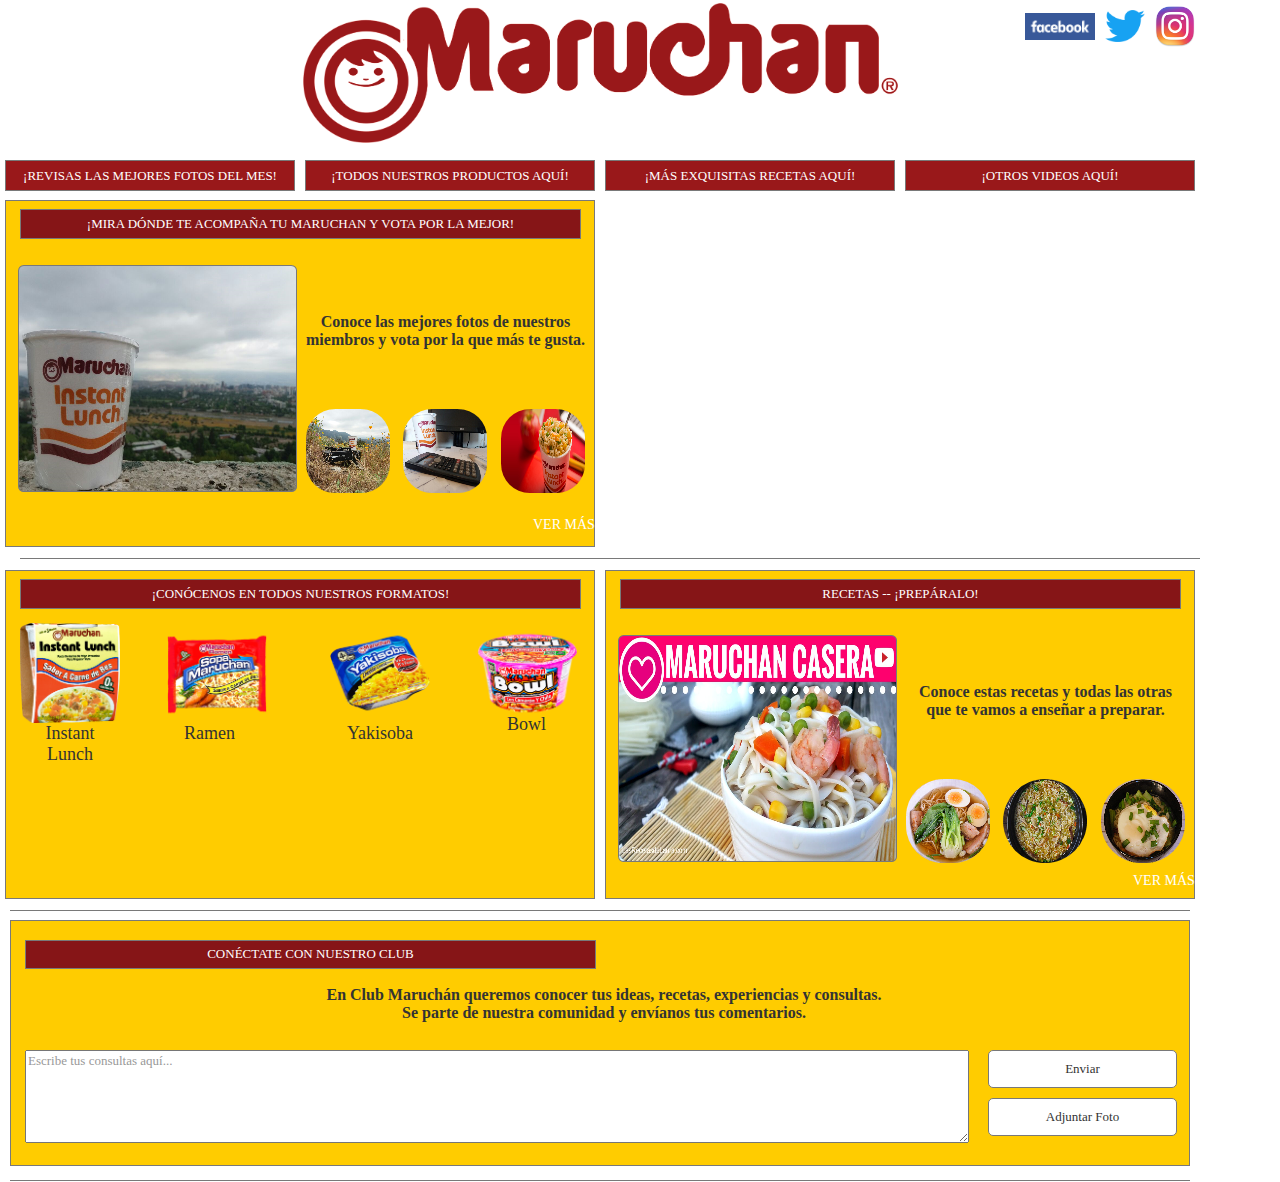
==== index.html @ 2f44f9a1 "holy grail layout skeleton" ====
﻿<!DOCTYPE html>
<html>
  <head>
    <title>Index</title>
    <meta http-equiv="X-UA-Compatible" content="IE=edge"/>
    <meta http-equiv="content-type" content="text/html; charset=utf-8"/>
    <meta name="apple-mobile-web-app-capable" content="yes"/>
    <link href="resources/css/jquery-ui-themes.css" type="text/css" rel="stylesheet"/>
    <link href="resources/css/axure_rp_page.css" type="text/css" rel="stylesheet"/>
    <link href="data/styles.css" type="text/css" rel="stylesheet"/>
    <link href="files/index/styles.css" type="text/css" rel="stylesheet"/>
    <script src="resources/scripts/jquery-1.7.1.min.js"></script>
    <script src="resources/scripts/jquery-ui-1.8.10.custom.min.js"></script>
    <script src="resources/scripts/prototypePre.js"></script>
    <script src="data/document.js"></script>
    <script src="resources/scripts/prototypePost.js"></script>
    <script src="files/index/data.js"></script>
    <script type="text/javascript">
      $axure.utils.getTransparentGifPath = function() { return 'resources/images/transparent.gif'; };
      $axure.utils.getOtherPath = function() { return 'resources/Other.html'; };
      $axure.utils.getReloadPath = function() { return 'resources/reload.html'; };
    </script>
	
	<!-- Global site tag (gtag.js) - Google Analytics -->
<scriptasync src="https://www.googletagmanager.com/gtag/js?id=UA-109247561-1"></script>
<script>
window.dataLayer = window.dataLayer || [];
functiongtag(){dataLayer.push(arguments);}
gtag('js', new Date());

gtag('config', 'UA-109247561-1');
</script>

	</head>
  <body>
    <div id="base" class="">
      <div class="container">
        <!-- Unnamed (Horizontal Line) -->
        <div id="u0" class="ax_default line">
          <img id="u0_img" class="img " src="images/index/u0.png"/>
        </div>

        <!-- Contacto (Group) -->
        <div id="u1" class="ax_default" data-label="Contacto" data-left="10" data-top="920" data-width="1180" data-height="246">

          <!-- Unnamed (Rectangle) -->
          <div id="u2" class="ax_default box_1">
            <div id="u2_div" class=""></div>
          </div>

          <!-- Texto post-venta (Rectangle) -->
          <div id="u3" class="ax_default paragraph" data-label="Texto post-venta">
            <div id="u3_div" class=""></div>
            <div id="u3_text" class="text ">
              <p><span>En Club Maruchán queremos conocer tus ideas, recetas, experiencias y consultas. </span></p><p><span>Se parte de nuestra comunidad y envíanos tus comentarios.</span></p>
            </div>
          </div>

          <!-- Unnamed (Text Area) -->
          <div id="u4" class="ax_default text_area">
            <textarea id="u4_input"></textarea>
          </div>

          <!-- Botón Enviar (Rectangle) -->
          <div id="u5" class="ax_default button" data-label="Botón Enviar">
            <div id="u5_div" class=""></div>
            <div id="u5_text" class="text ">
              <p><span>Enviar</span></p>
            </div>
          </div>

          <!-- título receta principal (Rectangle) -->
          <div id="u6" class="ax_default box_1" data-label="título receta principal">
            <div id="u6_div" class=""></div>
            <div id="u6_text" class="text ">
              <p><span>CONÉCTATE CON NUESTRO CLUB</span></p>
            </div>
          </div>

          <!-- Botón Enviar (Rectangle) -->
          <div id="u7" class="ax_default button" data-label="Botón Enviar">
            <div id="u7_div" class=""></div>
            <div id="u7_text" class="text ">
              <p><span>Adjuntar Foto</span></p>
            </div>
          </div>
        </div>

        <!-- Unnamed (Horizontal Line) -->
        <div id="u8" class="ax_default line">
          <img id="u8_img" class="img " src="images/index/u0.png"/>
        </div>

        <!-- Recetas (Group) -->
        <div id="u9" class="ax_default" data-label="Recetas" data-left="605" data-top="570" data-width="590" data-height="329">

          <!-- Cuadro grande receta principal (Rectangle) -->
          <div id="u10" class="ax_default box_1" data-label="Cuadro grande receta principal">
            <div id="u10_div" class=""></div>
          </div>

          <!-- título receta principal (Rectangle) -->
          <div id="u11" class="ax_default box_1" data-label="título receta principal">
            <div id="u11_div" class=""></div>
            <div id="u11_text" class="text ">
              <p><span>RECETAS -- ¡PREPÁRALO!</span></p>
            </div>
          </div>

          <!-- Imagen receta principal (Image) -->
          <div id="u12" class="ax_default button" data-label="Imagen receta principal">
            <img id="u12_img" class="img " src="images/index/imagen_receta_principal_u12.png"/>
          </div>

          <!-- Texto descripción receta (Rectangle) -->
          <div id="u13" class="ax_default paragraph" data-label="Texto descripción receta">
            <div id="u13_div" class=""></div>
            <div id="u13_text" class="text ">
              <p><span>Conoce estas recetas y todas las otras que te vamos a enseñar a preparar.</span></p>
            </div>
          </div>

          <!-- Imagen receta a (Image) -->
          <div id="u14" class="ax_default image" data-label="Imagen receta a">
            <img id="u14_img" class="img " src="images/index/imagen_receta_a_u14.png"/>
          </div>

          <!-- Imagen receta b (Image) -->
          <div id="u15" class="ax_default image" data-label="Imagen receta b">
            <img id="u15_img" class="img " src="images/index/imagen_receta_b_u15.png"/>
          </div>

          <!-- Imagen receta c (Image) -->
          <div id="u16" class="ax_default image" data-label="Imagen receta c">
            <img id="u16_img" class="img " src="images/index/imagen_receta_c_u16.png"/>
          </div>

          <!-- Imagen receta principal (Image) -->
          <div id="u17" class="ax_default button ax_default_hidden" data-label="Imagen receta principal" style="display:none; visibility: hidden">
            <img id="u17_img" class="img " src="images/index/imagen_receta_principal_u17.png"/>
          </div>

          <!-- Imagen receta principal (Image) -->
          <div id="u18" class="ax_default button ax_default_hidden" data-label="Imagen receta principal" style="display:none; visibility: hidden">
            <img id="u18_img" class="img " src="images/index/imagen_receta_principal_u18.png"/>
          </div>

          <!-- Imagen receta principal (Image) -->
          <div id="u19" class="ax_default button ax_default_hidden" data-label="Imagen receta principal" style="display:none; visibility: hidden">
            <img id="u19_img" class="img " src="images/index/imagen_receta_principal_u19.png"/>
          </div>
        </div>

        <!-- Productos (Group) -->
        <div id="u20" class="ax_default" data-label="Productos" data-left="5" data-top="570" data-width="590" data-height="329">

          <!-- Unnamed (Rectangle) -->
          <div id="u21" class="ax_default box_1">
            <div id="u21_div" class=""></div>
          </div>

          <!-- Título productos (Rectangle) -->
          <div id="u22" class="ax_default box_1" data-label="Título productos">
            <div id="u22_div" class=""></div>
            <div id="u22_text" class="text ">
              <p><span>¡CONÓCENOS EN TODOS NUESTROS FORMATOS!</span></p>
            </div>
          </div>

          <!-- Grupo bowl (Group) -->
          <div id="u23" class="ax_default" data-label="Grupo bowl" data-left="477" data-top="623" data-width="100" data-height="117">

            <!-- Descripción bowl (Rectangle) -->
            <div id="u24" class="ax_default paragraph ax_default_hidden" data-label="Descripción bowl" style="display:none; visibility: hidden">
              <div id="u24_div" class=""></div>
              <div id="u24_text" class="text ">
                <p><span>Pasta rápida &quot;Bowl&quot;, delicioso, rápido y fácil de preparar; agrega agua caliente o en microondas, ¡sólo 3 minutos y listo! Disfruta de sus dos sabores: Pollo y Camarón Picante.</span></p>
              </div>
            </div>

            <!-- Unnamed (Dynamic Panel) -->
            <div id="u25" class="ax_default">
              <div id="u25_state0" class="panel_state" data-label="Show Bowl &amp; Hide Others" style="">
                <div id="u25_state0_content" class="panel_state_content">

                  <!-- Icono Bowl (Group) -->
                  <div id="u26" class="ax_default" data-label="Icono Bowl" data-left="0" data-top="0" data-width="100" data-height="117">

                    <!-- Producto bowl (Image) -->
                    <div id="u27" class="ax_default image" data-label="Producto bowl">
                      <img id="u27_img" class="img " src="images/index/producto_bowl_u27.png"/>
                    </div>

                    <!-- label bowl (Rectangle) -->
                    <div id="u28" class="ax_default label" data-label="label bowl">
                      <div id="u28_div" class=""></div>
                      <div id="u28_text" class="text ">
                        <p><span>Bowl</span></p>
                      </div>
                    </div>
                  </div>
                </div>
              </div>
            </div>
          </div>

          <!-- Grupo yaki (Group) -->
          <div id="u29" class="ax_default" data-label="Grupo yaki" data-left="330" data-top="623" data-width="100" data-height="126">

            <!-- Descripción yaki (Rectangle) -->
            <div id="u30" class="ax_default paragraph ax_default_hidden" data-label="Descripción yaki" style="display:none; visibility: hidden">
              <div id="u30_div" class=""></div>
              <div id="u30_text" class="text ">
                <p><span>Pasta rápida “Yakisoba”, se prepara de forma muy fácil y rápida agregando agua directamente a la bandeja y poniéndola en el microondas por 4 minutos tendrás un delicioso almuerzo, cena o snack, para disfrutar en la oficina, en la casa, o en cualquier otro lugar.</span></p>
              </div>
            </div>

            <!-- Unnamed (Dynamic Panel) -->
            <div id="u31" class="ax_default">
              <div id="u31_state0" class="panel_state" data-label="Show Yaki &amp; Hide others" style="">
                <div id="u31_state0_content" class="panel_state_content">

                  <!-- Icono Yaki (Group) -->
                  <div id="u32" class="ax_default" data-label="Icono Yaki" data-left="0" data-top="0" data-width="100" data-height="126">

                    <!-- Producto yakisoka (Image) -->
                    <div id="u33" class="ax_default image" data-label="Producto yakisoka">
                      <img id="u33_img" class="img " src="images/index/producto_yakisoka_u33.png"/>
                    </div>

                    <!-- label yakisoka (Rectangle) -->
                    <div id="u34" class="ax_default label" data-label="label yakisoka">
                      <div id="u34_div" class=""></div>
                      <div id="u34_text" class="text ">
                        <p><span>Yakisoba</span></p>
                      </div>
                    </div>
                  </div>
                </div>
              </div>
            </div>
          </div>

          <!-- Grupo ramen (Group) -->
          <div id="u35" class="ax_default" data-label="Grupo ramen" data-left="167" data-top="623" data-width="100" data-height="126">

            <!-- Descripción ramen (Rectangle) -->
            <div id="u36" class="ax_default paragraph ax_default_hidden" data-label="Descripción ramen" style="display:none; visibility: hidden">
              <div id="u36_div" class=""></div>
              <div id="u36_text" class="text ">
                <p><span>Pasta rápida “Ramen Noodles”, se prepara en forma muy fácil y rápida. Primero, se hierven dos tazas de agua en una olla. Se agrega la pasta y se cocina a fuego lento por 3 minutos, revolviendo ocasionalmente. Se retira la olla del fuego, y se agrega el aderezo mientras se revuelve.</span></p>
              </div>
            </div>

            <!-- Unnamed (Dynamic Panel) -->
            <div id="u37" class="ax_default">
              <div id="u37_state0" class="panel_state" data-label="Show Ramen &amp; hide others" style="">
                <div id="u37_state0_content" class="panel_state_content">

                  <!-- Icono Ramen (Group) -->
                  <div id="u38" class="ax_default" data-label="Icono Ramen" data-left="0" data-top="0" data-width="100" data-height="126">

                    <!-- Producto ramen (Image) -->
                    <div id="u39" class="ax_default image" data-label="Producto ramen">
                      <img id="u39_img" class="img " src="images/index/producto_ramen_u39.png"/>
                    </div>

                    <!-- Label ramen (Rectangle) -->
                    <div id="u40" class="ax_default label" data-label="Label ramen">
                      <div id="u40_div" class=""></div>
                      <div id="u40_text" class="text ">
                        <p><span>Ramen</span></p>
                      </div>
                    </div>
                  </div>
                </div>
              </div>
            </div>
          </div>

          <!-- Grupo insta (Group) -->
          <div id="u41" class="ax_default" data-label="Grupo insta" data-left="20" data-top="623" data-width="100" data-height="152">

            <!-- Descripción instalunch (Rectangle) -->
            <div id="u42" class="ax_default paragraph ax_default_hidden" data-label="Descripción instalunch" style="display:none; visibility: hidden">
              <div id="u42_div" class=""></div>
              <div id="u42_text" class="text ">
                <p><span>Pasta rápida &quot;Instant Lunch&quot;, se prepara en forma muy fácil y rápida agregando una taza de agua hirviendo directamente al vaso (pote), luego de 3 minutos tienes listo un delicioso almuerzo, cena o snack, que puedes disfrutar en la oficina, en la casa, en paseos, camping o en cualquier otra ocasión.</span></p>
              </div>
            </div>

            <!-- Unnamed (Dynamic Panel) -->
            <div id="u43" class="ax_default">
              <div id="u43_state0" class="panel_state" data-label="Show Insta &amp; hide others" style="">
                <div id="u43_state0_content" class="panel_state_content">

                  <!-- Icono Insta (Group) -->
                  <div id="u44" class="ax_default" data-label="Icono Insta" data-left="0" data-top="0" data-width="100" data-height="152">

                    <!-- Producto Instalunch (Image) -->
                    <div id="u45" class="ax_default image" data-label="Producto Instalunch">
                      <img id="u45_img" class="img " src="images/index/producto_instalunch_u45.png"/>
                    </div>

                    <!-- Label instalunch (Rectangle) -->
                    <div id="u46" class="ax_default label" data-label="Label instalunch">
                      <div id="u46_div" class=""></div>
                      <div id="u46_text" class="text ">
                        <p><span>Instant </span></p><p><span>Lunch</span></p>
                      </div>
                    </div>
                  </div>
                </div>
              </div>
            </div>
          </div>
        </div>

        <!-- Unnamed (Horizontal Line) -->
        <div id="u47" class="ax_default line">
          <img id="u47_img" class="img " src="images/index/u0.png"/>
        </div>

        <!-- Video (Group) -->
        <div id="u48" class="ax_default" data-label="Video" data-left="605" data-top="200" data-width="590" data-height="347">

          <!-- Video Youtube (Inline Frame) -->
          <div id="u49" class="ax_default" data-label="Video Youtube">
            <iframe id="u49_input" data-label="Video Youtube" scrolling="no" frameborder="0" webkitallowfullscreen mozallowfullscreen allowfullscreen></iframe>
          </div>
        </div>

        <!-- Superior (Group) -->
        <div id="u50" class="ax_default" data-label="Superior" data-left="5" data-top="0" data-width="1190" data-height="191">

          <!-- título receta principal (Rectangle) -->
          <div id="u51" class="ax_default box_1" data-label="título receta principal">
            <div id="u51_div" class=""></div>
            <div id="u51_text" class="text ">
              <p><span>¡MÁS EXQUISITAS RECETAS AQUÍ!</span></p>
            </div>
          </div>

          <!-- título receta principal (Rectangle) -->
          <div id="u52" class="ax_default box_1" data-label="título receta principal">
            <div id="u52_div" class=""></div>
            <div id="u52_text" class="text ">
              <p><span>¡TODOS NUESTROS PRODUCTOS AQUÍ!</span></p>
            </div>
          </div>

          <!-- título receta principal (Rectangle) -->
          <div id="u53" class="ax_default box_1" data-label="título receta principal">
            <div id="u53_div" class=""></div>
            <div id="u53_text" class="text ">
              <p><span>¡OTROS VIDEOS AQUÍ!</span></p>
            </div>
          </div>

          <!-- título receta principal (Rectangle) -->
          <div id="u54" class="ax_default box_1" data-label="título receta principal">
            <div id="u54_div" class=""></div>
            <div id="u54_text" class="text ">
              <p><span>¡REVISAS LAS MEJORES FOTOS DEL MES!</span></p>
            </div>
          </div>

          <!-- Imagen de la Marca (Image) -->
          <div id="u55" class="ax_default image" data-label="Imagen de la Marca">
            <img id="u55_img" class="img " src="images/index/imagen_de_la_marca_u55.png"/>
          </div>

          <!-- Contacto RS (Group) -->
          <div id="u56" class="ax_default" data-label="Contacto RS" data-left="1025" data-top="6" data-width="170" data-height="41">

            <!-- Unnamed (Image) -->
            <div id="u57" class="ax_default image">
              <img id="u57_img" class="img " src="images/index/u57.png"/>
            </div>

            <!-- Unnamed (Image) -->
            <div id="u58" class="ax_default image">
              <img id="u58_img" class="img " src="images/index/u58.png"/>
            </div>

            <!-- Unnamed (Image) -->
            <div id="u59" class="ax_default image">
              <img id="u59_img" class="img " src="images/index/u59.png"/>
            </div>
          </div>
        </div>

        <!-- Vota (Group) -->
        <div id="u60" class="ax_default" data-label="Vota" data-left="5" data-top="200" data-width="1180" data-height="694">

          <!-- Cuadro grande receta principal (Rectangle) -->
          <div id="u61" class="ax_default box_1" data-label="Cuadro grande receta principal">
            <div id="u61_div" class=""></div>
          </div>

          <!-- título receta principal (Rectangle) -->
          <div id="u62" class="ax_default box_1" data-label="título receta principal">
            <div id="u62_div" class=""></div>
            <div id="u62_text" class="text ">
              <p><span>¡MIRA DÓNDE TE ACOMPAÑA TU MARUCHAN Y VOTA POR LA MEJOR!</span></p>
            </div>
          </div>

          <!-- Imagen receta principal (Image) -->
          <div id="u63" class="ax_default button" data-label="Imagen receta principal">
            <img id="u63_img" class="img " src="images/index/imagen_receta_principal_u63.png"/>
          </div>

          <!-- Texto descripción receta (Rectangle) -->
          <div id="u64" class="ax_default paragraph" data-label="Texto descripción receta">
            <div id="u64_div" class=""></div>
            <div id="u64_text" class="text ">
              <p><span>Conoce las mejores fotos de nuestros miembros y vota por la que más te gusta.</span></p>
            </div>
          </div>

          <!-- Imagen receta a (Image) -->
          <div id="u65" class="ax_default image" data-label="Imagen receta a">
            <img id="u65_img" class="img " src="images/index/imagen_receta_a_u65.png"/>
          </div>

          <!-- Imagen receta b (Image) -->
          <div id="u66" class="ax_default image" data-label="Imagen receta b">
            <img id="u66_img" class="img " src="images/index/imagen_receta_b_u66.png"/>
          </div>

          <!-- Imagen receta c (Image) -->
          <div id="u67" class="ax_default image" data-label="Imagen receta c">
            <img id="u67_img" class="img " src="images/index/imagen_receta_c_u67.png"/>
          </div>

          <!-- Unnamed (Rectangle) -->
          <div id="u68" class="ax_default label">
            <div id="u68_div" class=""></div>
            <div id="u68_text" class="text ">
              <p><span>VER MÁS</span></p>
            </div>
          </div>

          <!-- Unnamed (Rectangle) -->
          <div id="u69" class="ax_default label">
            <div id="u69_div" class=""></div>
            <div id="u69_text" class="text ">
              <p><span>VER MÁS</span></p>
            </div>
          </div>

          <!-- Imagen receta principal (Image) -->
          <div id="u70" class="ax_default button ax_default_hidden" data-label="Imagen receta principal" style="display:none; visibility: hidden">
            <img id="u70_img" class="img " src="images/index/imagen_receta_principal_u70.png"/>
          </div>

          <!-- Imagen receta principal (Image) -->
          <div id="u71" class="ax_default button ax_default_hidden" data-label="Imagen receta principal" style="display:none; visibility: hidden">
            <img id="u71_img" class="img " src="images/index/imagen_receta_principal_u71.png"/>
          </div>

          <!-- Imagen receta principal (Image) -->
          <div id="u72" class="ax_default button ax_default_hidden" data-label="Imagen receta principal" style="display:none; visibility: hidden">
            <img id="u72_img" class="img " src="images/index/imagen_receta_principal_u72.png"/>
          </div>
        </div>
      </div>
    </div>
  </body>
</html>
---- resources/css/axure_rp_page.css ----
﻿/* so the window resize fires within a frame in IE7 */
html, body {
    height: 100%;
}

a {
    color: inherit;
}

p {
    margin: 0px;
    text-rendering: optimizeLegibility;
    font-feature-settings: "kern" 1;
    -webkit-font-feature-settings: "kern";
    -moz-font-feature-settings: "kern";
    -moz-font-feature-settings: "kern=1";
    font-kerning: normal;
}

iframe {
    background: #FFFFFF;
}

/* to match IE with C, FF */
input {
    padding: 1px 0px 1px 0px;
    box-sizing: border-box;
    -moz-box-sizing: border-box;
}

textarea {
    margin: 0px;
    box-sizing: border-box;
    -moz-box-sizing: border-box;
}

div.intcases {
    font-family: arial; 
    font-size: 12px;
    text-align:left; 
    border:1px solid #AAA; 
    background:#FFF none repeat scroll 0% 0%; 
    z-index:9999; 
    visibility:hidden; 
    position:absolute;
    padding: 0px;
    border-radius: 3px;
    white-space: nowrap;
}

div.intcaselink {
    cursor: pointer;
    padding: 3px 8px 3px 8px;
    margin: 5px;
    background:#EEE none repeat scroll 0% 0%; 
    border:1px solid #AAA;
    border-radius: 3px;
}

div.refpageimage {
    position: absolute;
    left: 0px;
    top: 0px;
    font-size: 0px;
    width: 16px;
    height: 16px;
    cursor: pointer;
    background-image: url(images/newwindow.gif);
    background-repeat: no-repeat;
}

div.annnoteimage {
    position: absolute;
    left: 0px;
    top: 0px;
    font-size: 0px;
    /*width: 16px;
    height: 12px;*/
    cursor: help;
    /*background-image: url(images/note.gif);*/
    /*background-repeat: no-repeat;*/
    width: 13px;
    height: 12px;
    padding-top: 1px;
    text-align: center;
    background-color: #138CDD;
    -moz-box-shadow: 1px 1px 3px #aaa;
    -webkit-box-shadow: 1px 1px 3px #aaa;
    box-shadow: 1px 1px 3px #aaa;
}

div.annnoteline {
    display: inline-block;
    width: 9px;
    height: 1px;
    border-bottom: 1px solid white;
    margin-top: 1px;
}

div.annnotelabel {
    position: absolute;
    left: 0px;
    top: 0px;
    font-family: Helvetica,Arial;
    font-size: 10px;
    /*border: 1px solid rgb(166,221,242);*/
    cursor: help;
    /*background:rgb(0,157,217) none repeat scroll 0% 0%;*/ 
    padding: 1px 3px 1px 3px;
    white-space: nowrap;
    color: white;
    
    background-color: #138CDD;
    -moz-box-shadow: 1px 1px 3px #aaa;
    -webkit-box-shadow: 1px 1px 3px #aaa;
    box-shadow: 1px 1px 3px #aaa;
}

.annotation {
    font-size: 12px;
    padding-left: 2px;
    margin-bottom: 5px;
}

.annotationName {
    /*font-size: 13px;
    font-weight: bold;
    margin-bottom: 3px;
    white-space: nowrap;*/

    font-family: 'Trebuchet MS';
    font-size: 14px;
    font-weight: bold;
    margin-bottom: 5px;
    white-space: nowrap;
}

.annotationValue {
    font-family: Arial, Helvetica, Sans-Serif;
    font-size: 12px;
    color: #4a4a4a;
    line-height: 21px;
    margin-bottom: 20px;
}

.noteLink {
    text-decoration: inherit;
    color: inherit;
}

.noteLink:hover {
    background-color: white;
}

/* this is a fix for the issue where dialogs jump around and takes the text-align from the body */
.dialogFix {
    position:absolute;
    text-align:left;
    border: 1px solid #8f949a;
}


@keyframes pulsate {
  from {
    box-shadow: 0 0 10px #15d6ba;
  }
  to {
    box-shadow: 0 0 20px #15d6ba;
  }
}

@-webkit-keyframes pulsate {
  from {
    -webkit-box-shadow: 0 0 10px #15d6ba;
    box-shadow: 0 0 10px #15d6ba;
  }
  to {
    -webkit-box-shadow: 0 0 20px #15d6ba;
    box-shadow: 0 0 20px #15d6ba;
  }
}
 
@-moz-keyframes pulsate {
  from {
    -moz-box-shadow: 0 0 10px #15d6ba;
    box-shadow: 0 0 10px #15d6ba;
  }
  to {
    -moz-box-shadow: 0 0 20px #15d6ba;
    box-shadow: 0 0 20px #15d6ba;
  }
}

.legacyPulsateBorder {
    /*border: 5px solid #15d6ba;
    margin: -5px;*/
    -moz-box-shadow: 0 0 10px 3px #15d6ba;
    box-shadow: 0 0 10px 3px #15d6ba;
}

.pulsateBorder {
  animation-name: pulsate;
  animation-timing-function: ease-in-out;
  animation-duration: 0.9s;
  animation-iteration-count: infinite;
  animation-direction: alternate;
  
  -webkit-animation-name: pulsate;
  -webkit-animation-timing-function: ease-in-out;
  -webkit-animation-duration: 0.9s;
  -webkit-animation-iteration-count: infinite;
  -webkit-animation-direction: alternate;

  -moz-animation-name: pulsate;
  -moz-animation-timing-function: ease-in-out;
  -moz-animation-duration: 0.9s;
  -moz-animation-iteration-count: infinite;
  -moz-animation-direction: alternate;
}

.ax_default_hidden, .ax_default_unplaced{
    display: none;
    visibility: hidden;
}

.widgetNoteSelected {
    -moz-box-shadow: 0 0 10px 3px #138CDD;
    box-shadow: 0 0 10px 3px #138CDD;
    /*-moz-box-shadow: 0 0 20px #3915d6;
    box-shadow: 0 0 20px #3915d6;*/
    /*border: 3px solid #3915d6;*/
    /*margin: -3px;*/
}


.singleImg {
    display: none;
    visibility: hidden;
}
---- data/styles.css ----
﻿.ax_default {
  font-family:'Arial Normal', 'Arial';
  font-weight:400;
  font-style:normal;
  font-size:13px;
  color:#333333;
  text-align:center;
  line-height:normal;
}
.box_1 {
}
.ellipse {
}
.shape {
}
.image {
}
.placeholder {
}
.button {
}
.link_button {
  color:#169BD5;
}
.heading_1 {
  font-family:'Arial Normal', 'Arial';
  font-weight:bold;
  font-style:normal;
  font-size:32px;
  text-align:left;
}
.heading_2 {
  font-family:'Arial Normal', 'Arial';
  font-weight:bold;
  font-style:normal;
  font-size:24px;
  text-align:left;
}
.heading_3 {
  font-family:'Arial Normal', 'Arial';
  font-weight:bold;
  font-style:normal;
  font-size:18px;
  text-align:left;
}
.heading_4 {
  font-family:'Arial Normal', 'Arial';
  font-weight:bold;
  font-style:normal;
  font-size:14px;
  text-align:left;
}
.heading_5 {
  font-family:'Arial Normal', 'Arial';
  font-weight:bold;
  font-style:normal;
  text-align:left;
}
.heading_6 {
  font-family:'Arial Normal', 'Arial';
  font-weight:bold;
  font-style:normal;
  font-size:10px;
  text-align:left;
}
.label {
  font-size:14px;
  text-align:left;
}
.paragraph {
  text-align:left;
}
.line {
}
.text_field {
  color:#000000;
  text-align:left;
}
.text_area {
  color:#000000;
  text-align:left;
}
.flow_shape {
}
.connector {
}
---- files/index/styles.css ----
﻿body {
  margin:0px;
  background-image:none;
  position:static;
  left:auto;
  width:1200px;
  margin-left:0;
  margin-right:0;
  text-align:left;
}
#base {
  position:absolute;
  z-index:0;
}
#u0_img {
  border-width:0px;
  position:absolute;
  left:0px;
  top:0px;
  width:1181px;
  height:2px;
}
#u0 {
  border-width:0px;
  position:absolute;
  left:10px;
  top:1180px;
  width:1180px;
  height:1px;
}
#u0_text {
  border-width:0px;
  position:absolute;
  left:0px;
  top:0px;
  width:0px;
  visibility:hidden;
  word-wrap:break-word;
}
#u1 {
  border-width:0px;
  position:absolute;
  left:0px;
  top:0px;
  width:0px;
  height:0px;
}
#u2_div {
  border-width:0px;
  position:absolute;
  left:0px;
  top:0px;
  width:1180px;
  height:246px;
  background:inherit;
  background-color:rgba(255, 204, 0, 1);
  box-sizing:border-box;
  border-width:1px;
  border-style:solid;
  border-color:rgba(121, 121, 121, 1);
  border-radius:0px;
  -moz-box-shadow:none;
  -webkit-box-shadow:none;
  box-shadow:none;
  font-family:'Verdana Normal', 'Verdana';
  font-weight:400;
  font-style:normal;
}
#u2 {
  border-width:0px;
  position:absolute;
  left:10px;
  top:920px;
  width:1180px;
  height:246px;
  font-family:'Verdana Normal', 'Verdana';
  font-weight:400;
  font-style:normal;
}
#u2_text {
  border-width:0px;
  position:absolute;
  left:0px;
  top:0px;
  width:0px;
  visibility:hidden;
  word-wrap:break-word;
}
#u3_div {
  border-width:0px;
  position:absolute;
  left:0px;
  top:0px;
  width:1158px;
  height:36px;
  background:inherit;
  background-color:rgba(255, 255, 255, 0);
  border:none;
  border-radius:0px;
  -moz-box-shadow:none;
  -webkit-box-shadow:none;
  box-shadow:none;
  font-family:'Verdana Negrita', 'Verdana Normal', 'Verdana';
  font-weight:700;
  font-style:normal;
  font-size:16px;
  text-align:center;
}
#u3 {
  border-width:0px;
  position:absolute;
  left:25px;
  top:986px;
  width:1158px;
  height:36px;
  font-family:'Verdana Negrita', 'Verdana Normal', 'Verdana';
  font-weight:700;
  font-style:normal;
  font-size:16px;
  text-align:center;
}
#u3_text {
  border-width:0px;
  position:absolute;
  left:0px;
  top:0px;
  width:1158px;
  word-wrap:break-word;
}
#u4 {
  border-width:0px;
  position:absolute;
  left:25px;
  top:1050px;
  width:944px;
  height:93px;
}
#u4_input {
  position:absolute;
  left:0px;
  top:0px;
  width:944px;
  height:93px;
  font-family:'Verdana Normal', 'Verdana';
  font-weight:400;
  font-style:normal;
  font-size:13px;
  text-decoration:none;
  color:#000000;
  text-align:left;
}
#u5_div {
  border-width:0px;
  position:absolute;
  left:0px;
  top:0px;
  width:189px;
  height:38px;
  background:inherit;
  background-color:rgba(255, 255, 255, 1);
  box-sizing:border-box;
  border-width:1px;
  border-style:solid;
  border-color:rgba(121, 121, 121, 1);
  border-radius:5px;
  -moz-box-shadow:none;
  -webkit-box-shadow:none;
  box-shadow:none;
  font-family:'Verdana Normal', 'Verdana';
  font-weight:400;
  font-style:normal;
}
#u5 {
  border-width:0px;
  position:absolute;
  left:988px;
  top:1050px;
  width:189px;
  height:38px;
  font-family:'Verdana Normal', 'Verdana';
  font-weight:400;
  font-style:normal;
}
#u5_text {
  border-width:0px;
  position:absolute;
  left:2px;
  top:11px;
  width:185px;
  word-wrap:break-word;
}
#u6_div {
  border-width:0px;
  position:absolute;
  left:0px;
  top:0px;
  width:571px;
  height:29px;
  background:inherit;
  background-color:rgba(134, 21, 23, 1);
  box-sizing:border-box;
  border-width:1px;
  border-style:solid;
  border-color:rgba(121, 121, 121, 1);
  border-radius:0px;
  -moz-box-shadow:none;
  -webkit-box-shadow:none;
  box-shadow:none;
  font-family:'Bauhaus 93 Normal', 'Bauhaus 93';
  font-weight:400;
  font-style:normal;
  color:#FFFFFF;
}
#u6 {
  border-width:0px;
  position:absolute;
  left:25px;
  top:940px;
  width:571px;
  height:29px;
  font-family:'Bauhaus 93 Normal', 'Bauhaus 93';
  font-weight:400;
  font-style:normal;
  color:#FFFFFF;
}
#u6_text {
  border-width:0px;
  position:absolute;
  left:2px;
  top:5px;
  width:567px;
  word-wrap:break-word;
}
#u7_div {
  border-width:0px;
  position:absolute;
  left:0px;
  top:0px;
  width:189px;
  height:38px;
  background:inherit;
  background-color:rgba(255, 255, 255, 1);
  box-sizing:border-box;
  border-width:1px;
  border-style:solid;
  border-color:rgba(121, 121, 121, 1);
  border-radius:5px;
  -moz-box-shadow:none;
  -webkit-box-shadow:none;
  box-shadow:none;
  font-family:'Verdana Normal', 'Verdana';
  font-weight:400;
  font-style:normal;
}
#u7 {
  border-width:0px;
  position:absolute;
  left:988px;
  top:1098px;
  width:189px;
  height:38px;
  font-family:'Verdana Normal', 'Verdana';
  font-weight:400;
  font-style:normal;
}
#u7_text {
  border-width:0px;
  position:absolute;
  left:2px;
  top:11px;
  width:185px;
  word-wrap:break-word;
}
#u8_img {
  border-width:0px;
  position:absolute;
  left:0px;
  top:0px;
  width:1181px;
  height:2px;
}
#u8 {
  border-width:0px;
  position:absolute;
  left:10px;
  top:910px;
  width:1180px;
  height:1px;
}
#u8_text {
  border-width:0px;
  position:absolute;
  left:0px;
  top:0px;
  width:0px;
  visibility:hidden;
  word-wrap:break-word;
}
#u9 {
  border-width:0px;
  position:absolute;
  left:0px;
  top:0px;
  width:0px;
  height:0px;
}
#u10_div {
  border-width:0px;
  position:absolute;
  left:0px;
  top:0px;
  width:590px;
  height:329px;
  background:inherit;
  background-color:rgba(255, 204, 0, 1);
  box-sizing:border-box;
  border-width:1px;
  border-style:solid;
  border-color:rgba(121, 121, 121, 1);
  border-radius:0px;
  -moz-box-shadow:none;
  -webkit-box-shadow:none;
  box-shadow:none;
  font-family:'Verdana Normal', 'Verdana';
  font-weight:400;
  font-style:normal;
}
#u10 {
  border-width:0px;
  position:absolute;
  left:605px;
  top:570px;
  width:590px;
  height:329px;
  font-family:'Verdana Normal', 'Verdana';
  font-weight:400;
  font-style:normal;
}
#u10_text {
  border-width:0px;
  position:absolute;
  left:0px;
  top:0px;
  width:0px;
  visibility:hidden;
  word-wrap:break-word;
}
#u11_div {
  border-width:0px;
  position:absolute;
  left:0px;
  top:0px;
  width:561px;
  height:30px;
  background:inherit;
  background-color:rgba(134, 21, 23, 1);
  box-sizing:border-box;
  border-width:1px;
  border-style:solid;
  border-color:rgba(121, 121, 121, 1);
  border-radius:0px;
  -moz-box-shadow:none;
  -webkit-box-shadow:none;
  box-shadow:none;
  font-family:'Bauhaus 93 Normal', 'Bauhaus 93';
  font-weight:400;
  font-style:normal;
  color:#FFFFFF;
}
#u11 {
  border-width:0px;
  position:absolute;
  left:620px;
  top:579px;
  width:561px;
  height:30px;
  font-family:'Bauhaus 93 Normal', 'Bauhaus 93';
  font-weight:400;
  font-style:normal;
  color:#FFFFFF;
}
#u11_text {
  border-width:0px;
  position:absolute;
  left:2px;
  top:6px;
  width:557px;
  word-wrap:break-word;
}
#u12_img {
  border-width:0px;
  position:absolute;
  left:0px;
  top:0px;
  width:279px;
  height:227px;
}
#u12 {
  border-width:0px;
  position:absolute;
  left:618px;
  top:635px;
  width:279px;
  height:227px;
  font-family:'Verdana Normal', 'Verdana';
  font-weight:400;
  font-style:normal;
}
#u12_text {
  border-width:0px;
  position:absolute;
  left:0px;
  top:0px;
  width:0px;
  visibility:hidden;
  word-wrap:break-word;
}
#u13_div {
  border-width:0px;
  position:absolute;
  left:0px;
  top:0px;
  width:279px;
  height:133px;
  background:inherit;
  background-color:rgba(255, 255, 255, 0);
  border:none;
  border-radius:0px;
  -moz-box-shadow:none;
  -webkit-box-shadow:none;
  box-shadow:none;
  font-family:'Verdana Negrita', 'Verdana Normal', 'Verdana';
  font-weight:700;
  font-style:normal;
  font-size:16px;
  text-align:center;
}
#u13 {
  border-width:0px;
  position:absolute;
  left:906px;
  top:635px;
  width:279px;
  height:133px;
  font-family:'Verdana Negrita', 'Verdana Normal', 'Verdana';
  font-weight:700;
  font-style:normal;
  font-size:16px;
  text-align:center;
}
#u13_text {
  border-width:0px;
  position:absolute;
  left:0px;
  top:40px;
  width:279px;
  word-wrap:break-word;
}
#u14_img {
  border-width:0px;
  position:absolute;
  left:0px;
  top:0px;
  width:84px;
  height:84px;
}
#u14 {
  border-width:0px;
  position:absolute;
  left:906px;
  top:779px;
  width:84px;
  height:84px;
  font-family:'Verdana Normal', 'Verdana';
  font-weight:400;
  font-style:normal;
}
#u14_text {
  border-width:0px;
  position:absolute;
  left:0px;
  top:0px;
  width:0px;
  visibility:hidden;
  word-wrap:break-word;
}
#u15_img {
  border-width:0px;
  position:absolute;
  left:0px;
  top:0px;
  width:84px;
  height:84px;
}
#u15 {
  border-width:0px;
  position:absolute;
  left:1003px;
  top:779px;
  width:84px;
  height:84px;
  font-family:'Verdana Normal', 'Verdana';
  font-weight:400;
  font-style:normal;
}
#u15_text {
  border-width:0px;
  position:absolute;
  left:0px;
  top:0px;
  width:0px;
  visibility:hidden;
  word-wrap:break-word;
}
#u16_img {
  border-width:0px;
  position:absolute;
  left:0px;
  top:0px;
  width:84px;
  height:84px;
}
#u16 {
  border-width:0px;
  position:absolute;
  left:1101px;
  top:779px;
  width:84px;
  height:84px;
  font-family:'Verdana Normal', 'Verdana';
  font-weight:400;
  font-style:normal;
}
#u16_text {
  border-width:0px;
  position:absolute;
  left:0px;
  top:0px;
  width:0px;
  visibility:hidden;
  word-wrap:break-word;
}
#u17_img {
  border-width:0px;
  position:absolute;
  left:0px;
  top:0px;
  width:279px;
  height:227px;
}
#u17 {
  border-width:0px;
  position:absolute;
  left:618px;
  top:635px;
  width:279px;
  height:227px;
  font-family:'Verdana Normal', 'Verdana';
  font-weight:400;
  font-style:normal;
}
#u17_text {
  border-width:0px;
  position:absolute;
  left:0px;
  top:0px;
  width:0px;
  visibility:hidden;
  word-wrap:break-word;
}
#u18_img {
  border-width:0px;
  position:absolute;
  left:0px;
  top:0px;
  width:279px;
  height:227px;
}
#u18 {
  border-width:0px;
  position:absolute;
  left:618px;
  top:635px;
  width:279px;
  height:227px;
  font-family:'Verdana Normal', 'Verdana';
  font-weight:400;
  font-style:normal;
}
#u18_text {
  border-width:0px;
  position:absolute;
  left:0px;
  top:0px;
  width:0px;
  visibility:hidden;
  word-wrap:break-word;
}
#u19_img {
  border-width:0px;
  position:absolute;
  left:0px;
  top:0px;
  width:279px;
  height:227px;
}
#u19 {
  border-width:0px;
  position:absolute;
  left:618px;
  top:635px;
  width:279px;
  height:227px;
  font-family:'Verdana Normal', 'Verdana';
  font-weight:400;
  font-style:normal;
}
#u19_text {
  border-width:0px;
  position:absolute;
  left:0px;
  top:0px;
  width:0px;
  visibility:hidden;
  word-wrap:break-word;
}
#u20 {
  border-width:0px;
  position:absolute;
  left:0px;
  top:0px;
  width:0px;
  height:0px;
}
#u21_div {
  border-width:0px;
  position:absolute;
  left:0px;
  top:0px;
  width:590px;
  height:329px;
  background:inherit;
  background-color:rgba(255, 204, 0, 1);
  box-sizing:border-box;
  border-width:1px;
  border-style:solid;
  border-color:rgba(121, 121, 121, 1);
  border-radius:0px;
  -moz-box-shadow:none;
  -webkit-box-shadow:none;
  box-shadow:none;
}
#u21 {
  border-width:0px;
  position:absolute;
  left:5px;
  top:570px;
  width:590px;
  height:329px;
}
#u21_text {
  border-width:0px;
  position:absolute;
  left:0px;
  top:0px;
  width:0px;
  visibility:hidden;
  word-wrap:break-word;
}
#u22_div {
  border-width:0px;
  position:absolute;
  left:0px;
  top:0px;
  width:561px;
  height:30px;
  background:inherit;
  background-color:rgba(134, 21, 23, 1);
  box-sizing:border-box;
  border-width:1px;
  border-style:solid;
  border-color:rgba(121, 121, 121, 1);
  border-radius:0px;
  -moz-box-shadow:none;
  -webkit-box-shadow:none;
  box-shadow:none;
  font-family:'Bauhaus 93 Normal', 'Bauhaus 93';
  font-weight:400;
  font-style:normal;
  color:#FFFFFF;
}
#u22 {
  border-width:0px;
  position:absolute;
  left:20px;
  top:579px;
  width:561px;
  height:30px;
  font-family:'Bauhaus 93 Normal', 'Bauhaus 93';
  font-weight:400;
  font-style:normal;
  color:#FFFFFF;
}
#u22_text {
  border-width:0px;
  position:absolute;
  left:2px;
  top:6px;
  width:557px;
  word-wrap:break-word;
}
#u23 {
  border-width:0px;
  position:absolute;
  left:0px;
  top:0px;
  width:0px;
  height:0px;
}
#u24_div {
  border-width:0px;
  position:absolute;
  left:0px;
  top:0px;
  width:561px;
  height:118px;
  background:inherit;
  background-color:rgba(255, 255, 255, 0);
  border:none;
  border-radius:0px;
  -moz-box-shadow:none;
  -webkit-box-shadow:none;
  box-shadow:none;
  font-family:'Verdana Negrita', 'Verdana Normal', 'Verdana';
  font-weight:700;
  font-style:normal;
  font-size:16px;
  text-align:center;
}
#u24 {
  border-width:0px;
  position:absolute;
  left:20px;
  top:778px;
  width:561px;
  height:118px;
  font-family:'Verdana Negrita', 'Verdana Normal', 'Verdana';
  font-weight:700;
  font-style:normal;
  font-size:16px;
  text-align:center;
}
#u24_text {
  border-width:0px;
  position:absolute;
  left:0px;
  top:32px;
  width:561px;
  word-wrap:break-word;
}
#u25 {
  position:absolute;
  left:477px;
  top:623px;
}
#u25_state0 {
  position:relative;
  left:0px;
  top:0px;
  width:100px;
  height:117px;
  background-image:none;
}
#u25_state0_content {
  border-width:0px;
  position:absolute;
  left:0px;
  top:0px;
  width:1px;
  height:1px;
}
#u26 {
  border-width:0px;
  position:absolute;
  left:0px;
  top:0px;
  width:0px;
  height:0px;
}
#u27_img {
  border-width:0px;
  position:absolute;
  left:0px;
  top:0px;
  width:100px;
  height:100px;
}
#u27 {
  border-width:0px;
  position:absolute;
  left:0px;
  top:0px;
  width:100px;
  height:100px;
}
#u27_text {
  border-width:0px;
  position:absolute;
  left:0px;
  top:0px;
  width:0px;
  visibility:hidden;
  word-wrap:break-word;
}
#u28_div {
  border-width:0px;
  position:absolute;
  left:0px;
  top:0px;
  width:40px;
  height:26px;
  background:inherit;
  background-color:rgba(255, 255, 255, 0);
  border:none;
  border-radius:0px;
  -moz-box-shadow:none;
  -webkit-box-shadow:none;
  box-shadow:none;
  font-family:'Bauhaus 93 Normal', 'Bauhaus 93';
  font-weight:400;
  font-style:normal;
  font-size:18px;
}
#u28 {
  border-width:0px;
  position:absolute;
  left:30px;
  top:91px;
  width:40px;
  height:26px;
  font-family:'Bauhaus 93 Normal', 'Bauhaus 93';
  font-weight:400;
  font-style:normal;
  font-size:18px;
}
#u28_text {
  border-width:0px;
  position:absolute;
  left:0px;
  top:0px;
  width:40px;
  white-space:nowrap;
}
#u29 {
  border-width:0px;
  position:absolute;
  left:0px;
  top:0px;
  width:0px;
  height:0px;
}
#u30_div {
  border-width:0px;
  position:absolute;
  left:0px;
  top:0px;
  width:561px;
  height:118px;
  background:inherit;
  background-color:rgba(255, 255, 255, 0);
  border:none;
  border-radius:0px;
  -moz-box-shadow:none;
  -webkit-box-shadow:none;
  box-shadow:none;
  font-family:'Verdana Negrita', 'Verdana Normal', 'Verdana';
  font-weight:700;
  font-style:normal;
  font-size:16px;
  text-align:center;
}
#u30 {
  border-width:0px;
  position:absolute;
  left:20px;
  top:778px;
  width:561px;
  height:118px;
  font-family:'Verdana Negrita', 'Verdana Normal', 'Verdana';
  font-weight:700;
  font-style:normal;
  font-size:16px;
  text-align:center;
}
#u30_text {
  border-width:0px;
  position:absolute;
  left:0px;
  top:14px;
  width:561px;
  word-wrap:break-word;
}
#u31 {
  position:absolute;
  left:330px;
  top:623px;
}
#u31_state0 {
  position:relative;
  left:0px;
  top:0px;
  width:100px;
  height:126px;
  background-image:none;
}
#u31_state0_content {
  border-width:0px;
  position:absolute;
  left:0px;
  top:0px;
  width:1px;
  height:1px;
}
#u32 {
  border-width:0px;
  position:absolute;
  left:0px;
  top:0px;
  width:0px;
  height:0px;
}
#u33_img {
  border-width:0px;
  position:absolute;
  left:0px;
  top:0px;
  width:100px;
  height:100px;
}
#u33 {
  border-width:0px;
  position:absolute;
  left:0px;
  top:0px;
  width:100px;
  height:100px;
}
#u33_text {
  border-width:0px;
  position:absolute;
  left:0px;
  top:0px;
  width:0px;
  visibility:hidden;
  word-wrap:break-word;
}
#u34_div {
  border-width:0px;
  position:absolute;
  left:0px;
  top:0px;
  width:74px;
  height:26px;
  background:inherit;
  background-color:rgba(255, 255, 255, 0);
  border:none;
  border-radius:0px;
  -moz-box-shadow:none;
  -webkit-box-shadow:none;
  box-shadow:none;
  font-family:'Bauhaus 93 Normal', 'Bauhaus 93';
  font-weight:400;
  font-style:normal;
  font-size:18px;
  text-align:center;
}
#u34 {
  border-width:0px;
  position:absolute;
  left:13px;
  top:100px;
  width:74px;
  height:26px;
  font-family:'Bauhaus 93 Normal', 'Bauhaus 93';
  font-weight:400;
  font-style:normal;
  font-size:18px;
  text-align:center;
}
#u34_text {
  border-width:0px;
  position:absolute;
  left:0px;
  top:0px;
  width:74px;
  white-space:nowrap;
}
#u35 {
  border-width:0px;
  position:absolute;
  left:0px;
  top:0px;
  width:0px;
  height:0px;
}
#u36_div {
  border-width:0px;
  position:absolute;
  left:0px;
  top:0px;
  width:561px;
  height:118px;
  background:inherit;
  background-color:rgba(255, 255, 255, 0);
  border:none;
  border-radius:0px;
  -moz-box-shadow:none;
  -webkit-box-shadow:none;
  box-shadow:none;
  font-family:'Verdana Negrita', 'Verdana Normal', 'Verdana';
  font-weight:700;
  font-style:normal;
  font-size:16px;
  text-align:center;
}
#u36 {
  border-width:0px;
  position:absolute;
  left:20px;
  top:778px;
  width:561px;
  height:118px;
  font-family:'Verdana Negrita', 'Verdana Normal', 'Verdana';
  font-weight:700;
  font-style:normal;
  font-size:16px;
  text-align:center;
}
#u36_text {
  border-width:0px;
  position:absolute;
  left:0px;
  top:14px;
  width:561px;
  word-wrap:break-word;
}
#u37 {
  position:absolute;
  left:167px;
  top:623px;
}
#u37_state0 {
  position:relative;
  left:0px;
  top:0px;
  width:100px;
  height:126px;
  background-image:none;
}
#u37_state0_content {
  border-width:0px;
  position:absolute;
  left:0px;
  top:0px;
  width:1px;
  height:1px;
}
#u38 {
  border-width:0px;
  position:absolute;
  left:0px;
  top:0px;
  width:0px;
  height:0px;
}
#u39_img {
  border-width:0px;
  position:absolute;
  left:0px;
  top:0px;
  width:100px;
  height:100px;
}
#u39 {
  border-width:0px;
  position:absolute;
  left:0px;
  top:0px;
  width:100px;
  height:100px;
}
#u39_text {
  border-width:0px;
  position:absolute;
  left:0px;
  top:0px;
  width:0px;
  visibility:hidden;
  word-wrap:break-word;
}
#u40_div {
  border-width:0px;
  position:absolute;
  left:0px;
  top:0px;
  width:66px;
  height:26px;
  background:inherit;
  background-color:rgba(255, 255, 255, 0);
  border:none;
  border-radius:0px;
  -moz-box-shadow:none;
  -webkit-box-shadow:none;
  box-shadow:none;
  font-family:'Bauhaus 93 Normal', 'Bauhaus 93';
  font-weight:400;
  font-style:normal;
  font-size:18px;
}
#u40 {
  border-width:0px;
  position:absolute;
  left:17px;
  top:100px;
  width:66px;
  height:26px;
  font-family:'Bauhaus 93 Normal', 'Bauhaus 93';
  font-weight:400;
  font-style:normal;
  font-size:18px;
}
#u40_text {
  border-width:0px;
  position:absolute;
  left:0px;
  top:0px;
  width:66px;
  word-wrap:break-word;
}
#u41 {
  border-width:0px;
  position:absolute;
  left:0px;
  top:0px;
  width:0px;
  height:0px;
}
#u42_div {
  border-width:0px;
  position:absolute;
  left:0px;
  top:0px;
  width:561px;
  height:118px;
  background:inherit;
  background-color:rgba(255, 255, 255, 0);
  border:none;
  border-radius:0px;
  -moz-box-shadow:none;
  -webkit-box-shadow:none;
  box-shadow:none;
  font-family:'Verdana Negrita', 'Verdana Normal', 'Verdana';
  font-weight:700;
  font-style:normal;
  font-size:16px;
  text-align:center;
}
#u42 {
  border-width:0px;
  position:absolute;
  left:20px;
  top:778px;
  width:561px;
  height:118px;
  font-family:'Verdana Negrita', 'Verdana Normal', 'Verdana';
  font-weight:700;
  font-style:normal;
  font-size:16px;
  text-align:center;
}
#u42_text {
  border-width:0px;
  position:absolute;
  left:0px;
  top:14px;
  width:561px;
  word-wrap:break-word;
}
#u43 {
  position:absolute;
  left:20px;
  top:623px;
}
#u43_state0 {
  position:relative;
  left:0px;
  top:0px;
  width:100px;
  height:152px;
  background-image:none;
}
#u43_state0_content {
  border-width:0px;
  position:absolute;
  left:0px;
  top:0px;
  width:1px;
  height:1px;
}
#u44 {
  border-width:0px;
  position:absolute;
  left:0px;
  top:0px;
  width:0px;
  height:0px;
}
#u45_img {
  border-width:0px;
  position:absolute;
  left:0px;
  top:0px;
  width:100px;
  height:100px;
}
#u45 {
  border-width:0px;
  position:absolute;
  left:0px;
  top:0px;
  width:100px;
  height:100px;
}
#u45_text {
  border-width:0px;
  position:absolute;
  left:0px;
  top:0px;
  width:0px;
  visibility:hidden;
  word-wrap:break-word;
}
#u46_div {
  border-width:0px;
  position:absolute;
  left:0px;
  top:0px;
  width:100px;
  height:52px;
  background:inherit;
  background-color:rgba(255, 255, 255, 0);
  border:none;
  border-radius:0px;
  -moz-box-shadow:none;
  -webkit-box-shadow:none;
  box-shadow:none;
  font-family:'Bauhaus 93 Normal', 'Bauhaus 93';
  font-weight:400;
  font-style:normal;
  font-size:18px;
  text-align:center;
}
#u46 {
  border-width:0px;
  position:absolute;
  left:0px;
  top:100px;
  width:100px;
  height:52px;
  font-family:'Bauhaus 93 Normal', 'Bauhaus 93';
  font-weight:400;
  font-style:normal;
  font-size:18px;
  text-align:center;
}
#u46_text {
  border-width:0px;
  position:absolute;
  left:0px;
  top:0px;
  width:100px;
  word-wrap:break-word;
}
#u47_img {
  border-width:0px;
  position:absolute;
  left:0px;
  top:0px;
  width:1181px;
  height:2px;
}
#u47 {
  border-width:0px;
  position:absolute;
  left:20px;
  top:558px;
  width:1180px;
  height:1px;
}
#u47_text {
  border-width:0px;
  position:absolute;
  left:0px;
  top:0px;
  width:0px;
  visibility:hidden;
  word-wrap:break-word;
}
#u48 {
  border-width:0px;
  position:absolute;
  left:0px;
  top:0px;
  width:0px;
  height:0px;
}
#u49 {
  border-width:0px;
  position:absolute;
  left:605px;
  top:200px;
  width:590px;
  height:347px;
}
#u49_input {
  border-width:0px;
  position:absolute;
  left:0px;
  top:0px;
  width:590px;
  height:347px;
  overflow:hidden;
}
#u50 {
  border-width:0px;
  position:absolute;
  left:0px;
  top:0px;
  width:0px;
  height:0px;
}
#u51_div {
  border-width:0px;
  position:absolute;
  left:0px;
  top:0px;
  width:290px;
  height:31px;
  background:inherit;
  background-color:rgba(153, 24, 26, 1);
  box-sizing:border-box;
  border-width:1px;
  border-style:solid;
  border-color:rgba(121, 121, 121, 1);
  border-radius:0px;
  -moz-box-shadow:none;
  -webkit-box-shadow:none;
  box-shadow:none;
  font-family:'Bauhaus 93 Normal', 'Bauhaus 93';
  font-weight:400;
  font-style:normal;
  color:#FFFFFF;
}
#u51 {
  border-width:0px;
  position:absolute;
  left:605px;
  top:160px;
  width:290px;
  height:31px;
  font-family:'Bauhaus 93 Normal', 'Bauhaus 93';
  font-weight:400;
  font-style:normal;
  color:#FFFFFF;
}
#u51_text {
  border-width:0px;
  position:absolute;
  left:2px;
  top:6px;
  width:286px;
  word-wrap:break-word;
}
#u52_div {
  border-width:0px;
  position:absolute;
  left:0px;
  top:0px;
  width:290px;
  height:31px;
  background:inherit;
  background-color:rgba(153, 24, 26, 1);
  box-sizing:border-box;
  border-width:1px;
  border-style:solid;
  border-color:rgba(121, 121, 121, 1);
  border-radius:0px;
  -moz-box-shadow:none;
  -webkit-box-shadow:none;
  box-shadow:none;
  font-family:'Bauhaus 93 Normal', 'Bauhaus 93';
  font-weight:400;
  font-style:normal;
  color:#FFFFFF;
}
#u52 {
  border-width:0px;
  position:absolute;
  left:305px;
  top:160px;
  width:290px;
  height:31px;
  font-family:'Bauhaus 93 Normal', 'Bauhaus 93';
  font-weight:400;
  font-style:normal;
  color:#FFFFFF;
}
#u52_text {
  border-width:0px;
  position:absolute;
  left:2px;
  top:6px;
  width:286px;
  word-wrap:break-word;
}
#u53_div {
  border-width:0px;
  position:absolute;
  left:0px;
  top:0px;
  width:290px;
  height:31px;
  background:inherit;
  background-color:rgba(153, 24, 26, 1);
  box-sizing:border-box;
  border-width:1px;
  border-style:solid;
  border-color:rgba(121, 121, 121, 1);
  border-radius:0px;
  -moz-box-shadow:none;
  -webkit-box-shadow:none;
  box-shadow:none;
  font-family:'Bauhaus 93 Normal', 'Bauhaus 93';
  font-weight:400;
  font-style:normal;
  color:#FFFFFF;
}
#u53 {
  border-width:0px;
  position:absolute;
  left:905px;
  top:160px;
  width:290px;
  height:31px;
  font-family:'Bauhaus 93 Normal', 'Bauhaus 93';
  font-weight:400;
  font-style:normal;
  color:#FFFFFF;
}
#u53_text {
  border-width:0px;
  position:absolute;
  left:2px;
  top:6px;
  width:286px;
  word-wrap:break-word;
}
#u54_div {
  border-width:0px;
  position:absolute;
  left:0px;
  top:0px;
  width:290px;
  height:31px;
  background:inherit;
  background-color:rgba(153, 24, 26, 1);
  box-sizing:border-box;
  border-width:1px;
  border-style:solid;
  border-color:rgba(121, 121, 121, 1);
  border-radius:0px;
  -moz-box-shadow:none;
  -webkit-box-shadow:none;
  box-shadow:none;
  font-family:'Bauhaus 93 Normal', 'Bauhaus 93';
  font-weight:400;
  font-style:normal;
  color:#FFFFFF;
}
#u54 {
  border-width:0px;
  position:absolute;
  left:5px;
  top:160px;
  width:290px;
  height:31px;
  font-family:'Bauhaus 93 Normal', 'Bauhaus 93';
  font-weight:400;
  font-style:normal;
  color:#FFFFFF;
}
#u54_text {
  border-width:0px;
  position:absolute;
  left:2px;
  top:6px;
  width:286px;
  word-wrap:break-word;
}
#u55_img {
  border-width:0px;
  position:absolute;
  left:0px;
  top:0px;
  width:600px;
  height:146px;
}
#u55 {
  border-width:0px;
  position:absolute;
  left:300px;
  top:0px;
  width:600px;
  height:146px;
}
#u55_text {
  border-width:0px;
  position:absolute;
  left:0px;
  top:0px;
  width:0px;
  visibility:hidden;
  word-wrap:break-word;
}
#u56 {
  border-width:0px;
  position:absolute;
  left:0px;
  top:0px;
  width:0px;
  height:0px;
}
#u57_img {
  border-width:0px;
  position:absolute;
  left:0px;
  top:0px;
  width:40px;
  height:32px;
}
#u57 {
  border-width:0px;
  position:absolute;
  left:1105px;
  top:10px;
  width:40px;
  height:32px;
}
#u57_text {
  border-width:0px;
  position:absolute;
  left:0px;
  top:0px;
  width:0px;
  visibility:hidden;
  word-wrap:break-word;
}
#u58_img {
  border-width:0px;
  position:absolute;
  left:0px;
  top:0px;
  width:70px;
  height:27px;
}
#u58 {
  border-width:0px;
  position:absolute;
  left:1025px;
  top:13px;
  width:70px;
  height:27px;
}
#u58_text {
  border-width:0px;
  position:absolute;
  left:0px;
  top:0px;
  width:0px;
  visibility:hidden;
  word-wrap:break-word;
}
#u59_img {
  border-width:0px;
  position:absolute;
  left:0px;
  top:0px;
  width:40px;
  height:41px;
}
#u59 {
  border-width:0px;
  position:absolute;
  left:1155px;
  top:6px;
  width:40px;
  height:41px;
}
#u59_text {
  border-width:0px;
  position:absolute;
  left:0px;
  top:0px;
  width:0px;
  visibility:hidden;
  word-wrap:break-word;
}
#u60 {
  border-width:0px;
  position:absolute;
  left:0px;
  top:0px;
  width:0px;
  height:0px;
}
#u61_div {
  border-width:0px;
  position:absolute;
  left:0px;
  top:0px;
  width:590px;
  height:347px;
  background:inherit;
  background-color:rgba(255, 204, 0, 1);
  box-sizing:border-box;
  border-width:1px;
  border-style:solid;
  border-color:rgba(121, 121, 121, 1);
  border-radius:0px;
  -moz-box-shadow:none;
  -webkit-box-shadow:none;
  box-shadow:none;
}
#u61 {
  border-width:0px;
  position:absolute;
  left:5px;
  top:200px;
  width:590px;
  height:347px;
}
#u61_text {
  border-width:0px;
  position:absolute;
  left:0px;
  top:0px;
  width:0px;
  visibility:hidden;
  word-wrap:break-word;
}
#u62_div {
  border-width:0px;
  position:absolute;
  left:0px;
  top:0px;
  width:561px;
  height:30px;
  background:inherit;
  background-color:rgba(134, 21, 23, 1);
  box-sizing:border-box;
  border-width:1px;
  border-style:solid;
  border-color:rgba(121, 121, 121, 1);
  border-radius:0px;
  -moz-box-shadow:none;
  -webkit-box-shadow:none;
  box-shadow:none;
  font-family:'Bauhaus 93 Normal', 'Bauhaus 93';
  font-weight:400;
  font-style:normal;
  color:#FFFFFF;
}
#u62 {
  border-width:0px;
  position:absolute;
  left:20px;
  top:209px;
  width:561px;
  height:30px;
  font-family:'Bauhaus 93 Normal', 'Bauhaus 93';
  font-weight:400;
  font-style:normal;
  color:#FFFFFF;
}
#u62_text {
  border-width:0px;
  position:absolute;
  left:2px;
  top:6px;
  width:557px;
  word-wrap:break-word;
}
#u63_img {
  border-width:0px;
  position:absolute;
  left:0px;
  top:0px;
  width:279px;
  height:227px;
}
#u63 {
  border-width:0px;
  position:absolute;
  left:18px;
  top:265px;
  width:279px;
  height:227px;
}
#u63_text {
  border-width:0px;
  position:absolute;
  left:0px;
  top:0px;
  width:0px;
  visibility:hidden;
  word-wrap:break-word;
}
#u64_div {
  border-width:0px;
  position:absolute;
  left:0px;
  top:0px;
  width:279px;
  height:133px;
  background:inherit;
  background-color:rgba(255, 204, 0, 1);
  border:none;
  border-radius:0px;
  -moz-box-shadow:none;
  -webkit-box-shadow:none;
  box-shadow:none;
  font-family:'Verdana Negrita', 'Verdana Normal', 'Verdana';
  font-weight:700;
  font-style:normal;
  font-size:16px;
  text-align:center;
}
#u64 {
  border-width:0px;
  position:absolute;
  left:306px;
  top:265px;
  width:279px;
  height:133px;
  font-family:'Verdana Negrita', 'Verdana Normal', 'Verdana';
  font-weight:700;
  font-style:normal;
  font-size:16px;
  text-align:center;
}
#u64_text {
  border-width:0px;
  position:absolute;
  left:0px;
  top:40px;
  width:279px;
  word-wrap:break-word;
}
#u65_img {
  border-width:0px;
  position:absolute;
  left:0px;
  top:0px;
  width:84px;
  height:84px;
}
#u65 {
  border-width:0px;
  position:absolute;
  left:306px;
  top:409px;
  width:84px;
  height:84px;
}
#u65_text {
  border-width:0px;
  position:absolute;
  left:0px;
  top:0px;
  width:0px;
  visibility:hidden;
  word-wrap:break-word;
}
#u66_img {
  border-width:0px;
  position:absolute;
  left:0px;
  top:0px;
  width:84px;
  height:84px;
}
#u66 {
  border-width:0px;
  position:absolute;
  left:403px;
  top:409px;
  width:84px;
  height:84px;
}
#u66_text {
  border-width:0px;
  position:absolute;
  left:0px;
  top:0px;
  width:0px;
  visibility:hidden;
  word-wrap:break-word;
}
#u67_img {
  border-width:0px;
  position:absolute;
  left:0px;
  top:0px;
  width:84px;
  height:84px;
}
#u67 {
  border-width:0px;
  position:absolute;
  left:501px;
  top:409px;
  width:84px;
  height:84px;
}
#u67_text {
  border-width:0px;
  position:absolute;
  left:0px;
  top:0px;
  width:0px;
  visibility:hidden;
  word-wrap:break-word;
}
#u68_div {
  border-width:0px;
  position:absolute;
  left:0px;
  top:0px;
  width:52px;
  height:21px;
  background:inherit;
  background-color:rgba(255, 255, 255, 0);
  border:none;
  border-radius:0px;
  -moz-box-shadow:none;
  -webkit-box-shadow:none;
  box-shadow:none;
  font-family:'Bauhaus 93 Normal', 'Bauhaus 93';
  font-weight:400;
  font-style:normal;
  color:#FFFFFF;
}
#u68 {
  border-width:0px;
  position:absolute;
  left:533px;
  top:517px;
  width:52px;
  height:21px;
  font-family:'Bauhaus 93 Normal', 'Bauhaus 93';
  font-weight:400;
  font-style:normal;
  color:#FFFFFF;
}
#u68_text {
  border-width:0px;
  position:absolute;
  left:0px;
  top:0px;
  width:52px;
  white-space:nowrap;
}
#u69_div {
  border-width:0px;
  position:absolute;
  left:0px;
  top:0px;
  width:52px;
  height:21px;
  background:inherit;
  background-color:rgba(255, 255, 255, 0);
  border:none;
  border-radius:0px;
  -moz-box-shadow:none;
  -webkit-box-shadow:none;
  box-shadow:none;
  font-family:'Bauhaus 93 Normal', 'Bauhaus 93';
  font-weight:400;
  font-style:normal;
  color:#FFFFFF;
}
#u69 {
  border-width:0px;
  position:absolute;
  left:1133px;
  top:873px;
  width:52px;
  height:21px;
  font-family:'Bauhaus 93 Normal', 'Bauhaus 93';
  font-weight:400;
  font-style:normal;
  color:#FFFFFF;
}
#u69_text {
  border-width:0px;
  position:absolute;
  left:0px;
  top:0px;
  width:52px;
  white-space:nowrap;
}
#u70_img {
  border-width:0px;
  position:absolute;
  left:0px;
  top:0px;
  width:279px;
  height:227px;
}
#u70 {
  border-width:0px;
  position:absolute;
  left:18px;
  top:265px;
  width:279px;
  height:227px;
}
#u70_text {
  border-width:0px;
  position:absolute;
  left:0px;
  top:0px;
  width:0px;
  visibility:hidden;
  word-wrap:break-word;
}
#u71_img {
  border-width:0px;
  position:absolute;
  left:0px;
  top:0px;
  width:279px;
  height:227px;
}
#u71 {
  border-width:0px;
  position:absolute;
  left:18px;
  top:265px;
  width:279px;
  height:227px;
}
#u71_text {
  border-width:0px;
  position:absolute;
  left:0px;
  top:0px;
  width:0px;
  visibility:hidden;
  word-wrap:break-word;
}
#u72_img {
  border-width:0px;
  position:absolute;
  left:0px;
  top:0px;
  width:279px;
  height:227px;
}
#u72 {
  border-width:0px;
  position:absolute;
  left:18px;
  top:265px;
  width:279px;
  height:227px;
}
#u72_text {
  border-width:0px;
  position:absolute;
  left:0px;
  top:0px;
  width:0px;
  visibility:hidden;
  word-wrap:break-word;
}
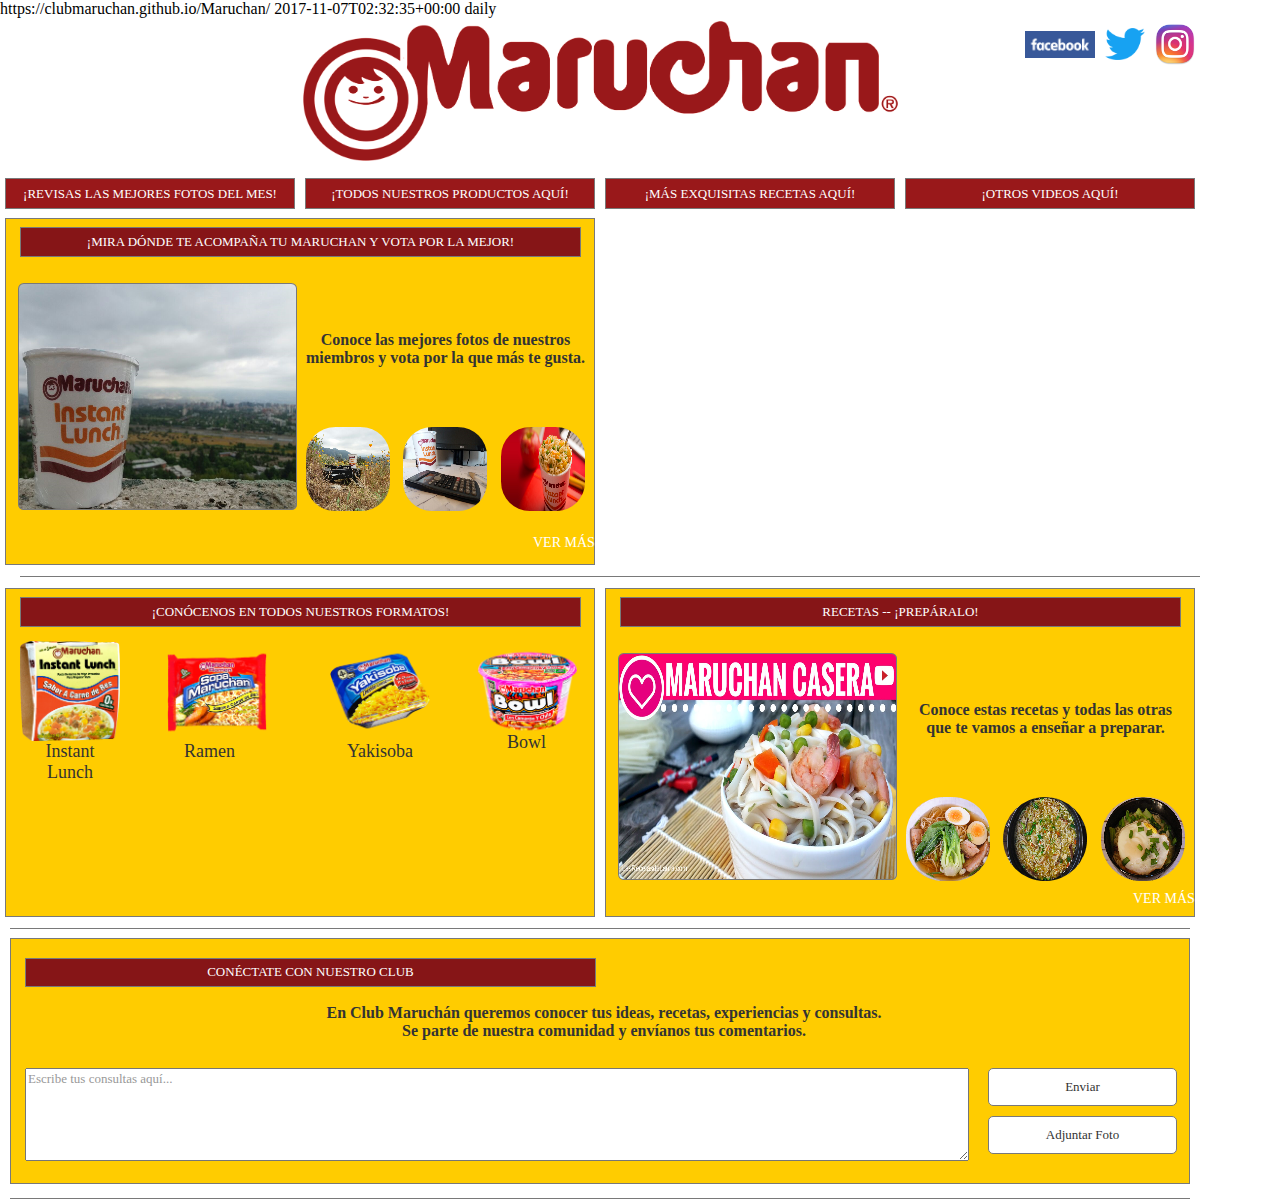
==== commit 5a46c2da: "Diego try 4" ====
--- a/index.html
+++ b/index.html
@@ -1,7 +1,10 @@
 ﻿<!DOCTYPE html>
 <html>
   <head>
-    <title>Index</title>
+    <title>Club Maruchan</title>
+	<meta name="keywords" content="Club, Club Maruchann, Instant noodles, noodles, sopas instantáneas, ramen, ramen instantáneo, recetas fáciles, yakisoka, recetas de ramen, sopas, ramen rápida, recetas de sopas, Chile" />
+	<meta name="description" content="Maruchan, marca internacionalmente conocida por sus fideos instantáneos, quienes traen a Chile productos de primer nivel" />
+	<meta name="author" content="SMS Inversiones" />
     <meta http-equiv="X-UA-Compatible" content="IE=edge"/>
     <meta http-equiv="content-type" content="text/html; charset=utf-8"/>
     <meta name="apple-mobile-web-app-capable" content="yes"/>
@@ -31,283 +34,298 @@
 gtag('config', 'UA-109247561-1');
 </script>
 
+<?xml version="1.0" encoding="UTF-8"?>
+<urlset
+      xmlns="http://www.sitemaps.org/schemas/sitemap/0.9"
+      xmlns:xsi="http://www.w3.org/2001/XMLSchema-instance"
+      xsi:schemaLocation="http://www.sitemaps.org/schemas/sitemap/0.9
+            http://www.sitemaps.org/schemas/sitemap/0.9/sitemap.xsd">
+<!-- created with Free Online Sitemap Generator www.xml-sitemaps.com -->
+
+<url>
+  <loc>https://clubmaruchan.github.io/Maruchan/</loc>
+  <lastmod>2017-11-07T02:32:35+00:00</lastmod>
+  <changefreq>daily</changefreq>
+</url>
+</urlset>
+
 	</head>
+	
   <body>
     <div id="base" class="">
-      <div class="container">
-        <!-- Unnamed (Horizontal Line) -->
-        <div id="u0" class="ax_default line">
-          <img id="u0_img" class="img " src="images/index/u0.png"/>
-        </div>
-
-        <!-- Contacto (Group) -->
-        <div id="u1" class="ax_default" data-label="Contacto" data-left="10" data-top="920" data-width="1180" data-height="246">
-
-          <!-- Unnamed (Rectangle) -->
-          <div id="u2" class="ax_default box_1">
-            <div id="u2_div" class=""></div>
-          </div>
-
-          <!-- Texto post-venta (Rectangle) -->
-          <div id="u3" class="ax_default paragraph" data-label="Texto post-venta">
-            <div id="u3_div" class=""></div>
-            <div id="u3_text" class="text ">
-              <p><span>En Club Maruchán queremos conocer tus ideas, recetas, experiencias y consultas. </span></p><p><span>Se parte de nuestra comunidad y envíanos tus comentarios.</span></p>
-            </div>
-          </div>
-
-          <!-- Unnamed (Text Area) -->
-          <div id="u4" class="ax_default text_area">
-            <textarea id="u4_input"></textarea>
-          </div>
-
-          <!-- Botón Enviar (Rectangle) -->
-          <div id="u5" class="ax_default button" data-label="Botón Enviar">
-            <div id="u5_div" class=""></div>
-            <div id="u5_text" class="text ">
-              <p><span>Enviar</span></p>
-            </div>
-          </div>
-
-          <!-- título receta principal (Rectangle) -->
-          <div id="u6" class="ax_default box_1" data-label="título receta principal">
-            <div id="u6_div" class=""></div>
-            <div id="u6_text" class="text ">
-              <p><span>CONÉCTATE CON NUESTRO CLUB</span></p>
-            </div>
-          </div>
-
-          <!-- Botón Enviar (Rectangle) -->
-          <div id="u7" class="ax_default button" data-label="Botón Enviar">
-            <div id="u7_div" class=""></div>
-            <div id="u7_text" class="text ">
-              <p><span>Adjuntar Foto</span></p>
-            </div>
-          </div>
-        </div>
-
-        <!-- Unnamed (Horizontal Line) -->
-        <div id="u8" class="ax_default line">
-          <img id="u8_img" class="img " src="images/index/u0.png"/>
-        </div>
-
-        <!-- Recetas (Group) -->
-        <div id="u9" class="ax_default" data-label="Recetas" data-left="605" data-top="570" data-width="590" data-height="329">
-
-          <!-- Cuadro grande receta principal (Rectangle) -->
-          <div id="u10" class="ax_default box_1" data-label="Cuadro grande receta principal">
-            <div id="u10_div" class=""></div>
-          </div>
-
-          <!-- título receta principal (Rectangle) -->
-          <div id="u11" class="ax_default box_1" data-label="título receta principal">
-            <div id="u11_div" class=""></div>
-            <div id="u11_text" class="text ">
-              <p><span>RECETAS -- ¡PREPÁRALO!</span></p>
-            </div>
-          </div>
-
-          <!-- Imagen receta principal (Image) -->
-          <div id="u12" class="ax_default button" data-label="Imagen receta principal">
-            <img id="u12_img" class="img " src="images/index/imagen_receta_principal_u12.png"/>
-          </div>
-
-          <!-- Texto descripción receta (Rectangle) -->
-          <div id="u13" class="ax_default paragraph" data-label="Texto descripción receta">
-            <div id="u13_div" class=""></div>
-            <div id="u13_text" class="text ">
-              <p><span>Conoce estas recetas y todas las otras que te vamos a enseñar a preparar.</span></p>
-            </div>
-          </div>
-
-          <!-- Imagen receta a (Image) -->
-          <div id="u14" class="ax_default image" data-label="Imagen receta a">
-            <img id="u14_img" class="img " src="images/index/imagen_receta_a_u14.png"/>
-          </div>
-
-          <!-- Imagen receta b (Image) -->
-          <div id="u15" class="ax_default image" data-label="Imagen receta b">
-            <img id="u15_img" class="img " src="images/index/imagen_receta_b_u15.png"/>
-          </div>
-
-          <!-- Imagen receta c (Image) -->
-          <div id="u16" class="ax_default image" data-label="Imagen receta c">
-            <img id="u16_img" class="img " src="images/index/imagen_receta_c_u16.png"/>
-          </div>
-
-          <!-- Imagen receta principal (Image) -->
-          <div id="u17" class="ax_default button ax_default_hidden" data-label="Imagen receta principal" style="display:none; visibility: hidden">
-            <img id="u17_img" class="img " src="images/index/imagen_receta_principal_u17.png"/>
-          </div>
-
-          <!-- Imagen receta principal (Image) -->
-          <div id="u18" class="ax_default button ax_default_hidden" data-label="Imagen receta principal" style="display:none; visibility: hidden">
-            <img id="u18_img" class="img " src="images/index/imagen_receta_principal_u18.png"/>
-          </div>
-
-          <!-- Imagen receta principal (Image) -->
-          <div id="u19" class="ax_default button ax_default_hidden" data-label="Imagen receta principal" style="display:none; visibility: hidden">
-            <img id="u19_img" class="img " src="images/index/imagen_receta_principal_u19.png"/>
-          </div>
-        </div>
-
-        <!-- Productos (Group) -->
-        <div id="u20" class="ax_default" data-label="Productos" data-left="5" data-top="570" data-width="590" data-height="329">
-
-          <!-- Unnamed (Rectangle) -->
-          <div id="u21" class="ax_default box_1">
-            <div id="u21_div" class=""></div>
-          </div>
-
-          <!-- Título productos (Rectangle) -->
-          <div id="u22" class="ax_default box_1" data-label="Título productos">
-            <div id="u22_div" class=""></div>
-            <div id="u22_text" class="text ">
-              <p><span>¡CONÓCENOS EN TODOS NUESTROS FORMATOS!</span></p>
-            </div>
-          </div>
-
-          <!-- Grupo bowl (Group) -->
-          <div id="u23" class="ax_default" data-label="Grupo bowl" data-left="477" data-top="623" data-width="100" data-height="117">
-
-            <!-- Descripción bowl (Rectangle) -->
-            <div id="u24" class="ax_default paragraph ax_default_hidden" data-label="Descripción bowl" style="display:none; visibility: hidden">
-              <div id="u24_div" class=""></div>
-              <div id="u24_text" class="text ">
-                <p><span>Pasta rápida &quot;Bowl&quot;, delicioso, rápido y fácil de preparar; agrega agua caliente o en microondas, ¡sólo 3 minutos y listo! Disfruta de sus dos sabores: Pollo y Camarón Picante.</span></p>
-              </div>
-            </div>
-
-            <!-- Unnamed (Dynamic Panel) -->
-            <div id="u25" class="ax_default">
-              <div id="u25_state0" class="panel_state" data-label="Show Bowl &amp; Hide Others" style="">
-                <div id="u25_state0_content" class="panel_state_content">
-
-                  <!-- Icono Bowl (Group) -->
-                  <div id="u26" class="ax_default" data-label="Icono Bowl" data-left="0" data-top="0" data-width="100" data-height="117">
-
-                    <!-- Producto bowl (Image) -->
-                    <div id="u27" class="ax_default image" data-label="Producto bowl">
-                      <img id="u27_img" class="img " src="images/index/producto_bowl_u27.png"/>
-                    </div>
-
-                    <!-- label bowl (Rectangle) -->
-                    <div id="u28" class="ax_default label" data-label="label bowl">
-                      <div id="u28_div" class=""></div>
-                      <div id="u28_text" class="text ">
-                        <p><span>Bowl</span></p>
-                      </div>
+
+      <!-- Unnamed (Horizontal Line) -->
+      <div id="u0" class="ax_default line">
+        <img id="u0_img" class="img " src="images/index/u0.png"/>
+      </div>
+
+      <!-- Contacto (Group) -->
+      <div id="u1" class="ax_default" data-label="Contacto" data-left="10" data-top="920" data-width="1180" data-height="246">
+
+        <!-- Unnamed (Rectangle) -->
+        <div id="u2" class="ax_default box_1">
+          <div id="u2_div" class=""></div>
+        </div>
+
+        <!-- Texto post-venta (Rectangle) -->
+        <div id="u3" class="ax_default paragraph" data-label="Texto post-venta">
+          <div id="u3_div" class=""></div>
+          <div id="u3_text" class="text ">
+            <p><span>En Club Maruchán queremos conocer tus ideas, recetas, experiencias y consultas. </span></p><p><span>Se parte de nuestra comunidad y envíanos tus comentarios.</span></p>
+          </div>
+        </div>
+
+        <!-- Unnamed (Text Area) -->
+        <div id="u4" class="ax_default text_area">
+          <textarea id="u4_input"></textarea>
+        </div>
+
+        <!-- Botón Enviar (Rectangle) -->
+        <div id="u5" class="ax_default button" data-label="Botón Enviar">
+          <div id="u5_div" class=""></div>
+          <div id="u5_text" class="text ">
+            <p><span>Enviar</span></p>
+          </div>
+        </div>
+
+        <!-- título receta principal (Rectangle) -->
+        <div id="u6" class="ax_default box_1" data-label="título receta principal">
+          <div id="u6_div" class=""></div>
+          <div id="u6_text" class="text ">
+            <p><span>CONÉCTATE CON NUESTRO CLUB</span></p>
+          </div>
+        </div>
+
+        <!-- Botón Enviar (Rectangle) -->
+        <div id="u7" class="ax_default button" data-label="Botón Enviar">
+          <div id="u7_div" class=""></div>
+          <div id="u7_text" class="text ">
+            <p><span>Adjuntar Foto</span></p>
+          </div>
+        </div>
+      </div>
+
+      <!-- Unnamed (Horizontal Line) -->
+      <div id="u8" class="ax_default line">
+        <img id="u8_img" class="img " src="images/index/u0.png"/>
+      </div>
+
+      <!-- Recetas (Group) -->
+      <div id="u9" class="ax_default" data-label="Recetas" data-left="605" data-top="570" data-width="590" data-height="329">
+
+        <!-- Cuadro grande receta principal (Rectangle) -->
+        <div id="u10" class="ax_default box_1" data-label="Cuadro grande receta principal">
+          <div id="u10_div" class=""></div>
+        </div>
+
+        <!-- título receta principal (Rectangle) -->
+        <div id="u11" class="ax_default box_1" data-label="título receta principal">
+          <div id="u11_div" class=""></div>
+          <div id="u11_text" class="text ">
+            <p><span>RECETAS -- ¡PREPÁRALO!</span></p>
+          </div>
+        </div>
+
+        <!-- Imagen receta principal (Image) -->
+        <div id="u12" class="ax_default button" data-label="Imagen receta principal">
+          <img id="u12_img" class="img " src="images/index/imagen_receta_principal_u12.png"/>
+        </div>
+
+        <!-- Texto descripción receta (Rectangle) -->
+        <div id="u13" class="ax_default paragraph" data-label="Texto descripción receta">
+          <div id="u13_div" class=""></div>
+          <div id="u13_text" class="text ">
+            <p><span>Conoce estas recetas y todas las otras que te vamos a enseñar a preparar.</span></p>
+          </div>
+        </div>
+
+        <!-- Imagen receta a (Image) -->
+        <div id="u14" class="ax_default image" data-label="Imagen receta a">
+          <img id="u14_img" class="img " src="images/index/imagen_receta_a_u14.png"/>
+        </div>
+
+        <!-- Imagen receta b (Image) -->
+        <div id="u15" class="ax_default image" data-label="Imagen receta b">
+          <img id="u15_img" class="img " src="images/index/imagen_receta_b_u15.png"/>
+        </div>
+
+        <!-- Imagen receta c (Image) -->
+        <div id="u16" class="ax_default image" data-label="Imagen receta c">
+          <img id="u16_img" class="img " src="images/index/imagen_receta_c_u16.png"/>
+        </div>
+
+        <!-- Imagen receta principal (Image) -->
+        <div id="u17" class="ax_default button ax_default_hidden" data-label="Imagen receta principal" style="display:none; visibility: hidden">
+          <img id="u17_img" class="img " src="images/index/imagen_receta_principal_u17.png"/>
+        </div>
+
+        <!-- Imagen receta principal (Image) -->
+        <div id="u18" class="ax_default button ax_default_hidden" data-label="Imagen receta principal" style="display:none; visibility: hidden">
+          <img id="u18_img" class="img " src="images/index/imagen_receta_principal_u18.png"/>
+        </div>
+
+        <!-- Imagen receta principal (Image) -->
+        <div id="u19" class="ax_default button ax_default_hidden" data-label="Imagen receta principal" style="display:none; visibility: hidden">
+          <img id="u19_img" class="img " src="images/index/imagen_receta_principal_u19.png"/>
+        </div>
+      </div>
+
+      <!-- Productos (Group) -->
+      <div id="u20" class="ax_default" data-label="Productos" data-left="5" data-top="570" data-width="590" data-height="329">
+
+        <!-- Unnamed (Rectangle) -->
+        <div id="u21" class="ax_default box_1">
+          <div id="u21_div" class=""></div>
+        </div>
+
+        <!-- Título productos (Rectangle) -->
+        <div id="u22" class="ax_default box_1" data-label="Título productos">
+          <div id="u22_div" class=""></div>
+          <div id="u22_text" class="text ">
+            <p><span>¡CONÓCENOS EN TODOS NUESTROS FORMATOS!</span></p>
+          </div>
+        </div>
+
+        <!-- Grupo bowl (Group) -->
+        <div id="u23" class="ax_default" data-label="Grupo bowl" data-left="477" data-top="623" data-width="100" data-height="117">
+
+          <!-- Descripción bowl (Rectangle) -->
+          <div id="u24" class="ax_default paragraph ax_default_hidden" data-label="Descripción bowl" style="display:none; visibility: hidden">
+            <div id="u24_div" class=""></div>
+            <div id="u24_text" class="text ">
+              <p><span>Pasta rápida &quot;Bowl&quot;, delicioso, rápido y fácil de preparar; agrega agua caliente o en microondas, ¡sólo 3 minutos y listo! Disfruta de sus dos sabores: Pollo y Camarón Picante.</span></p>
+            </div>
+          </div>
+
+          <!-- Unnamed (Dynamic Panel) -->
+          <div id="u25" class="ax_default">
+            <div id="u25_state0" class="panel_state" data-label="Show Bowl &amp; Hide Others" style="">
+              <div id="u25_state0_content" class="panel_state_content">
+
+                <!-- Icono Bowl (Group) -->
+                <div id="u26" class="ax_default" data-label="Icono Bowl" data-left="0" data-top="0" data-width="100" data-height="117">
+
+                  <!-- Producto bowl (Image) -->
+                  <div id="u27" class="ax_default image" data-label="Producto bowl">
+                    <img id="u27_img" class="img " src="images/index/producto_bowl_u27.png"/>
+                  </div>
+
+                  <!-- label bowl (Rectangle) -->
+                  <div id="u28" class="ax_default label" data-label="label bowl">
+                    <div id="u28_div" class=""></div>
+                    <div id="u28_text" class="text ">
+                      <p><span>Bowl</span></p>
                     </div>
                   </div>
                 </div>
               </div>
             </div>
           </div>
-
-          <!-- Grupo yaki (Group) -->
-          <div id="u29" class="ax_default" data-label="Grupo yaki" data-left="330" data-top="623" data-width="100" data-height="126">
-
-            <!-- Descripción yaki (Rectangle) -->
-            <div id="u30" class="ax_default paragraph ax_default_hidden" data-label="Descripción yaki" style="display:none; visibility: hidden">
-              <div id="u30_div" class=""></div>
-              <div id="u30_text" class="text ">
-                <p><span>Pasta rápida “Yakisoba”, se prepara de forma muy fácil y rápida agregando agua directamente a la bandeja y poniéndola en el microondas por 4 minutos tendrás un delicioso almuerzo, cena o snack, para disfrutar en la oficina, en la casa, o en cualquier otro lugar.</span></p>
-              </div>
-            </div>
-
-            <!-- Unnamed (Dynamic Panel) -->
-            <div id="u31" class="ax_default">
-              <div id="u31_state0" class="panel_state" data-label="Show Yaki &amp; Hide others" style="">
-                <div id="u31_state0_content" class="panel_state_content">
-
-                  <!-- Icono Yaki (Group) -->
-                  <div id="u32" class="ax_default" data-label="Icono Yaki" data-left="0" data-top="0" data-width="100" data-height="126">
-
-                    <!-- Producto yakisoka (Image) -->
-                    <div id="u33" class="ax_default image" data-label="Producto yakisoka">
-                      <img id="u33_img" class="img " src="images/index/producto_yakisoka_u33.png"/>
-                    </div>
-
-                    <!-- label yakisoka (Rectangle) -->
-                    <div id="u34" class="ax_default label" data-label="label yakisoka">
-                      <div id="u34_div" class=""></div>
-                      <div id="u34_text" class="text ">
-                        <p><span>Yakisoba</span></p>
-                      </div>
+        </div>
+
+        <!-- Grupo yaki (Group) -->
+        <div id="u29" class="ax_default" data-label="Grupo yaki" data-left="330" data-top="623" data-width="100" data-height="126">
+
+          <!-- Descripción yaki (Rectangle) -->
+          <div id="u30" class="ax_default paragraph ax_default_hidden" data-label="Descripción yaki" style="display:none; visibility: hidden">
+            <div id="u30_div" class=""></div>
+            <div id="u30_text" class="text ">
+              <p><span>Pasta rápida “Yakisoba”, se prepara de forma muy fácil y rápida agregando agua directamente a la bandeja y poniéndola en el microondas por 4 minutos tendrás un delicioso almuerzo, cena o snack, para disfrutar en la oficina, en la casa, o en cualquier otro lugar.</span></p>
+            </div>
+          </div>
+
+          <!-- Unnamed (Dynamic Panel) -->
+          <div id="u31" class="ax_default">
+            <div id="u31_state0" class="panel_state" data-label="Show Yaki &amp; Hide others" style="">
+              <div id="u31_state0_content" class="panel_state_content">
+
+                <!-- Icono Yaki (Group) -->
+                <div id="u32" class="ax_default" data-label="Icono Yaki" data-left="0" data-top="0" data-width="100" data-height="126">
+
+                  <!-- Producto yakisoka (Image) -->
+                  <div id="u33" class="ax_default image" data-label="Producto yakisoka">
+                    <img id="u33_img" class="img " src="images/index/producto_yakisoka_u33.png"/>
+                  </div>
+
+                  <!-- label yakisoka (Rectangle) -->
+                  <div id="u34" class="ax_default label" data-label="label yakisoka">
+                    <div id="u34_div" class=""></div>
+                    <div id="u34_text" class="text ">
+                      <p><span>Yakisoba</span></p>
                     </div>
                   </div>
                 </div>
               </div>
             </div>
           </div>
-
-          <!-- Grupo ramen (Group) -->
-          <div id="u35" class="ax_default" data-label="Grupo ramen" data-left="167" data-top="623" data-width="100" data-height="126">
-
-            <!-- Descripción ramen (Rectangle) -->
-            <div id="u36" class="ax_default paragraph ax_default_hidden" data-label="Descripción ramen" style="display:none; visibility: hidden">
-              <div id="u36_div" class=""></div>
-              <div id="u36_text" class="text ">
-                <p><span>Pasta rápida “Ramen Noodles”, se prepara en forma muy fácil y rápida. Primero, se hierven dos tazas de agua en una olla. Se agrega la pasta y se cocina a fuego lento por 3 minutos, revolviendo ocasionalmente. Se retira la olla del fuego, y se agrega el aderezo mientras se revuelve.</span></p>
-              </div>
-            </div>
-
-            <!-- Unnamed (Dynamic Panel) -->
-            <div id="u37" class="ax_default">
-              <div id="u37_state0" class="panel_state" data-label="Show Ramen &amp; hide others" style="">
-                <div id="u37_state0_content" class="panel_state_content">
-
-                  <!-- Icono Ramen (Group) -->
-                  <div id="u38" class="ax_default" data-label="Icono Ramen" data-left="0" data-top="0" data-width="100" data-height="126">
-
-                    <!-- Producto ramen (Image) -->
-                    <div id="u39" class="ax_default image" data-label="Producto ramen">
-                      <img id="u39_img" class="img " src="images/index/producto_ramen_u39.png"/>
-                    </div>
-
-                    <!-- Label ramen (Rectangle) -->
-                    <div id="u40" class="ax_default label" data-label="Label ramen">
-                      <div id="u40_div" class=""></div>
-                      <div id="u40_text" class="text ">
-                        <p><span>Ramen</span></p>
-                      </div>
+        </div>
+
+        <!-- Grupo ramen (Group) -->
+        <div id="u35" class="ax_default" data-label="Grupo ramen" data-left="167" data-top="623" data-width="100" data-height="126">
+
+          <!-- Descripción ramen (Rectangle) -->
+          <div id="u36" class="ax_default paragraph ax_default_hidden" data-label="Descripción ramen" style="display:none; visibility: hidden">
+            <div id="u36_div" class=""></div>
+            <div id="u36_text" class="text ">
+              <p><span>Pasta rápida “Ramen Noodles”, se prepara en forma muy fácil y rápida. Primero, se hierven dos tazas de agua en una olla. Se agrega la pasta y se cocina a fuego lento por 3 minutos, revolviendo ocasionalmente. Se retira la olla del fuego, y se agrega el aderezo mientras se revuelve.</span></p>
+            </div>
+          </div>
+
+          <!-- Unnamed (Dynamic Panel) -->
+          <div id="u37" class="ax_default">
+            <div id="u37_state0" class="panel_state" data-label="Show Ramen &amp; hide others" style="">
+              <div id="u37_state0_content" class="panel_state_content">
+
+                <!-- Icono Ramen (Group) -->
+                <div id="u38" class="ax_default" data-label="Icono Ramen" data-left="0" data-top="0" data-width="100" data-height="126">
+
+                  <!-- Producto ramen (Image) -->
+                  <div id="u39" class="ax_default image" data-label="Producto ramen">
+                    <img id="u39_img" class="img " src="images/index/producto_ramen_u39.png"/>
+                  </div>
+
+                  <!-- Label ramen (Rectangle) -->
+                  <div id="u40" class="ax_default label" data-label="Label ramen">
+                    <div id="u40_div" class=""></div>
+                    <div id="u40_text" class="text ">
+                      <p><span>Ramen</span></p>
                     </div>
                   </div>
                 </div>
               </div>
             </div>
           </div>
-
-          <!-- Grupo insta (Group) -->
-          <div id="u41" class="ax_default" data-label="Grupo insta" data-left="20" data-top="623" data-width="100" data-height="152">
-
-            <!-- Descripción instalunch (Rectangle) -->
-            <div id="u42" class="ax_default paragraph ax_default_hidden" data-label="Descripción instalunch" style="display:none; visibility: hidden">
-              <div id="u42_div" class=""></div>
-              <div id="u42_text" class="text ">
-                <p><span>Pasta rápida &quot;Instant Lunch&quot;, se prepara en forma muy fácil y rápida agregando una taza de agua hirviendo directamente al vaso (pote), luego de 3 minutos tienes listo un delicioso almuerzo, cena o snack, que puedes disfrutar en la oficina, en la casa, en paseos, camping o en cualquier otra ocasión.</span></p>
-              </div>
-            </div>
-
-            <!-- Unnamed (Dynamic Panel) -->
-            <div id="u43" class="ax_default">
-              <div id="u43_state0" class="panel_state" data-label="Show Insta &amp; hide others" style="">
-                <div id="u43_state0_content" class="panel_state_content">
-
-                  <!-- Icono Insta (Group) -->
-                  <div id="u44" class="ax_default" data-label="Icono Insta" data-left="0" data-top="0" data-width="100" data-height="152">
-
-                    <!-- Producto Instalunch (Image) -->
-                    <div id="u45" class="ax_default image" data-label="Producto Instalunch">
-                      <img id="u45_img" class="img " src="images/index/producto_instalunch_u45.png"/>
-                    </div>
-
-                    <!-- Label instalunch (Rectangle) -->
-                    <div id="u46" class="ax_default label" data-label="Label instalunch">
-                      <div id="u46_div" class=""></div>
-                      <div id="u46_text" class="text ">
-                        <p><span>Instant </span></p><p><span>Lunch</span></p>
-                      </div>
+        </div>
+
+        <!-- Grupo insta (Group) -->
+        <div id="u41" class="ax_default" data-label="Grupo insta" data-left="20" data-top="623" data-width="100" data-height="152">
+
+          <!-- Descripción instalunch (Rectangle) -->
+          <div id="u42" class="ax_default paragraph ax_default_hidden" data-label="Descripción instalunch" style="display:none; visibility: hidden">
+            <div id="u42_div" class=""></div>
+            <div id="u42_text" class="text ">
+              <p><span>Pasta rápida &quot;Instant Lunch&quot;, se prepara en forma muy fácil y rápida agregando una taza de agua hirviendo directamente al vaso (pote), luego de 3 minutos tienes listo un delicioso almuerzo, cena o snack, que puedes disfrutar en la oficina, en la casa, en paseos, camping o en cualquier otra ocasión.</span></p>
+            </div>
+          </div>
+
+          <!-- Unnamed (Dynamic Panel) -->
+          <div id="u43" class="ax_default">
+            <div id="u43_state0" class="panel_state" data-label="Show Insta &amp; hide others" style="">
+              <div id="u43_state0_content" class="panel_state_content">
+
+                <!-- Icono Insta (Group) -->
+                <div id="u44" class="ax_default" data-label="Icono Insta" data-left="0" data-top="0" data-width="100" data-height="152">
+
+                  <!-- Producto Instalunch (Image) -->
+                  <div id="u45" class="ax_default image" data-label="Producto Instalunch">
+                    <img id="u45_img" class="img " src="images/index/producto_instalunch_u45.png"/>
+                  </div>
+
+                  <!-- Label instalunch (Rectangle) -->
+                  <div id="u46" class="ax_default label" data-label="Label instalunch">
+                    <div id="u46_div" class=""></div>
+                    <div id="u46_text" class="text ">
+                      <p><span>Instant </span></p><p><span>Lunch</span></p>
                     </div>
                   </div>
                 </div>
@@ -315,155 +333,155 @@
             </div>
           </div>
         </div>
-
-        <!-- Unnamed (Horizontal Line) -->
-        <div id="u47" class="ax_default line">
-          <img id="u47_img" class="img " src="images/index/u0.png"/>
-        </div>
-
-        <!-- Video (Group) -->
-        <div id="u48" class="ax_default" data-label="Video" data-left="605" data-top="200" data-width="590" data-height="347">
-
-          <!-- Video Youtube (Inline Frame) -->
-          <div id="u49" class="ax_default" data-label="Video Youtube">
-            <iframe id="u49_input" data-label="Video Youtube" scrolling="no" frameborder="0" webkitallowfullscreen mozallowfullscreen allowfullscreen></iframe>
-          </div>
-        </div>
-
-        <!-- Superior (Group) -->
-        <div id="u50" class="ax_default" data-label="Superior" data-left="5" data-top="0" data-width="1190" data-height="191">
-
-          <!-- título receta principal (Rectangle) -->
-          <div id="u51" class="ax_default box_1" data-label="título receta principal">
-            <div id="u51_div" class=""></div>
-            <div id="u51_text" class="text ">
-              <p><span>¡MÁS EXQUISITAS RECETAS AQUÍ!</span></p>
-            </div>
-          </div>
-
-          <!-- título receta principal (Rectangle) -->
-          <div id="u52" class="ax_default box_1" data-label="título receta principal">
-            <div id="u52_div" class=""></div>
-            <div id="u52_text" class="text ">
-              <p><span>¡TODOS NUESTROS PRODUCTOS AQUÍ!</span></p>
-            </div>
-          </div>
-
-          <!-- título receta principal (Rectangle) -->
-          <div id="u53" class="ax_default box_1" data-label="título receta principal">
-            <div id="u53_div" class=""></div>
-            <div id="u53_text" class="text ">
-              <p><span>¡OTROS VIDEOS AQUÍ!</span></p>
-            </div>
-          </div>
-
-          <!-- título receta principal (Rectangle) -->
-          <div id="u54" class="ax_default box_1" data-label="título receta principal">
-            <div id="u54_div" class=""></div>
-            <div id="u54_text" class="text ">
-              <p><span>¡REVISAS LAS MEJORES FOTOS DEL MES!</span></p>
-            </div>
-          </div>
-
-          <!-- Imagen de la Marca (Image) -->
-          <div id="u55" class="ax_default image" data-label="Imagen de la Marca">
-            <img id="u55_img" class="img " src="images/index/imagen_de_la_marca_u55.png"/>
-          </div>
-
-          <!-- Contacto RS (Group) -->
-          <div id="u56" class="ax_default" data-label="Contacto RS" data-left="1025" data-top="6" data-width="170" data-height="41">
-
-            <!-- Unnamed (Image) -->
-            <div id="u57" class="ax_default image">
-              <img id="u57_img" class="img " src="images/index/u57.png"/>
-            </div>
-
-            <!-- Unnamed (Image) -->
-            <div id="u58" class="ax_default image">
-              <img id="u58_img" class="img " src="images/index/u58.png"/>
-            </div>
-
-            <!-- Unnamed (Image) -->
-            <div id="u59" class="ax_default image">
-              <img id="u59_img" class="img " src="images/index/u59.png"/>
-            </div>
-          </div>
-        </div>
-
-        <!-- Vota (Group) -->
-        <div id="u60" class="ax_default" data-label="Vota" data-left="5" data-top="200" data-width="1180" data-height="694">
-
-          <!-- Cuadro grande receta principal (Rectangle) -->
-          <div id="u61" class="ax_default box_1" data-label="Cuadro grande receta principal">
-            <div id="u61_div" class=""></div>
-          </div>
-
-          <!-- título receta principal (Rectangle) -->
-          <div id="u62" class="ax_default box_1" data-label="título receta principal">
-            <div id="u62_div" class=""></div>
-            <div id="u62_text" class="text ">
-              <p><span>¡MIRA DÓNDE TE ACOMPAÑA TU MARUCHAN Y VOTA POR LA MEJOR!</span></p>
-            </div>
-          </div>
-
-          <!-- Imagen receta principal (Image) -->
-          <div id="u63" class="ax_default button" data-label="Imagen receta principal">
-            <img id="u63_img" class="img " src="images/index/imagen_receta_principal_u63.png"/>
-          </div>
-
-          <!-- Texto descripción receta (Rectangle) -->
-          <div id="u64" class="ax_default paragraph" data-label="Texto descripción receta">
-            <div id="u64_div" class=""></div>
-            <div id="u64_text" class="text ">
-              <p><span>Conoce las mejores fotos de nuestros miembros y vota por la que más te gusta.</span></p>
-            </div>
-          </div>
-
-          <!-- Imagen receta a (Image) -->
-          <div id="u65" class="ax_default image" data-label="Imagen receta a">
-            <img id="u65_img" class="img " src="images/index/imagen_receta_a_u65.png"/>
-          </div>
-
-          <!-- Imagen receta b (Image) -->
-          <div id="u66" class="ax_default image" data-label="Imagen receta b">
-            <img id="u66_img" class="img " src="images/index/imagen_receta_b_u66.png"/>
-          </div>
-
-          <!-- Imagen receta c (Image) -->
-          <div id="u67" class="ax_default image" data-label="Imagen receta c">
-            <img id="u67_img" class="img " src="images/index/imagen_receta_c_u67.png"/>
-          </div>
-
-          <!-- Unnamed (Rectangle) -->
-          <div id="u68" class="ax_default label">
-            <div id="u68_div" class=""></div>
-            <div id="u68_text" class="text ">
-              <p><span>VER MÁS</span></p>
-            </div>
-          </div>
-
-          <!-- Unnamed (Rectangle) -->
-          <div id="u69" class="ax_default label">
-            <div id="u69_div" class=""></div>
-            <div id="u69_text" class="text ">
-              <p><span>VER MÁS</span></p>
-            </div>
-          </div>
-
-          <!-- Imagen receta principal (Image) -->
-          <div id="u70" class="ax_default button ax_default_hidden" data-label="Imagen receta principal" style="display:none; visibility: hidden">
-            <img id="u70_img" class="img " src="images/index/imagen_receta_principal_u70.png"/>
-          </div>
-
-          <!-- Imagen receta principal (Image) -->
-          <div id="u71" class="ax_default button ax_default_hidden" data-label="Imagen receta principal" style="display:none; visibility: hidden">
-            <img id="u71_img" class="img " src="images/index/imagen_receta_principal_u71.png"/>
-          </div>
-
-          <!-- Imagen receta principal (Image) -->
-          <div id="u72" class="ax_default button ax_default_hidden" data-label="Imagen receta principal" style="display:none; visibility: hidden">
-            <img id="u72_img" class="img " src="images/index/imagen_receta_principal_u72.png"/>
-          </div>
+      </div>
+
+      <!-- Unnamed (Horizontal Line) -->
+      <div id="u47" class="ax_default line">
+        <img id="u47_img" class="img " src="images/index/u0.png"/>
+      </div>
+
+      <!-- Video (Group) -->
+      <div id="u48" class="ax_default" data-label="Video" data-left="605" data-top="200" data-width="590" data-height="347">
+
+        <!-- Video Youtube (Inline Frame) -->
+        <div id="u49" class="ax_default" data-label="Video Youtube">
+          <iframe id="u49_input" data-label="Video Youtube" scrolling="no" frameborder="0" webkitallowfullscreen mozallowfullscreen allowfullscreen></iframe>
+        </div>
+      </div>
+
+      <!-- Superior (Group) -->
+      <div id="u50" class="ax_default" data-label="Superior" data-left="5" data-top="0" data-width="1190" data-height="191">
+
+        <!-- título receta principal (Rectangle) -->
+        <div id="u51" class="ax_default box_1" data-label="título receta principal">
+          <div id="u51_div" class=""></div>
+          <div id="u51_text" class="text ">
+            <p><span>¡MÁS EXQUISITAS RECETAS AQUÍ!</span></p>
+          </div>
+        </div>
+
+        <!-- título receta principal (Rectangle) -->
+        <div id="u52" class="ax_default box_1" data-label="título receta principal">
+          <div id="u52_div" class=""></div>
+          <div id="u52_text" class="text ">
+            <p><span>¡TODOS NUESTROS PRODUCTOS AQUÍ!</span></p>
+          </div>
+        </div>
+
+        <!-- título receta principal (Rectangle) -->
+        <div id="u53" class="ax_default box_1" data-label="título receta principal">
+          <div id="u53_div" class=""></div>
+          <div id="u53_text" class="text ">
+            <p><span>¡OTROS VIDEOS AQUÍ!</span></p>
+          </div>
+        </div>
+
+        <!-- título receta principal (Rectangle) -->
+        <div id="u54" class="ax_default box_1" data-label="título receta principal">
+          <div id="u54_div" class=""></div>
+          <div id="u54_text" class="text ">
+            <p><span>¡REVISAS LAS MEJORES FOTOS DEL MES!</span></p>
+          </div>
+        </div>
+
+        <!-- Imagen de la Marca (Image) -->
+        <div id="u55" class="ax_default image" data-label="Imagen de la Marca">
+          <img id="u55_img" class="img " src="images/index/imagen_de_la_marca_u55.png"/>
+        </div>
+
+        <!-- Contacto RS (Group) -->
+        <div id="u56" class="ax_default" data-label="Contacto RS" data-left="1025" data-top="6" data-width="170" data-height="41">
+
+          <!-- Unnamed (Image) -->
+          <div id="u57" class="ax_default image">
+            <img id="u57_img" class="img " src="images/index/u57.png"/>
+          </div>
+
+          <!-- Unnamed (Image) -->
+          <div id="u58" class="ax_default image">
+            <img id="u58_img" class="img " src="images/index/u58.png"/>
+          </div>
+
+          <!-- Unnamed (Image) -->
+          <div id="u59" class="ax_default image">
+            <img id="u59_img" class="img " src="images/index/u59.png"/>
+          </div>
+        </div>
+      </div>
+
+      <!-- Vota (Group) -->
+      <div id="u60" class="ax_default" data-label="Vota" data-left="5" data-top="200" data-width="1180" data-height="694">
+
+        <!-- Cuadro grande receta principal (Rectangle) -->
+        <div id="u61" class="ax_default box_1" data-label="Cuadro grande receta principal">
+          <div id="u61_div" class=""></div>
+        </div>
+
+        <!-- título receta principal (Rectangle) -->
+        <div id="u62" class="ax_default box_1" data-label="título receta principal">
+          <div id="u62_div" class=""></div>
+          <div id="u62_text" class="text ">
+            <p><span>¡MIRA DÓNDE TE ACOMPAÑA TU MARUCHAN Y VOTA POR LA MEJOR!</span></p>
+          </div>
+        </div>
+
+        <!-- Imagen receta principal (Image) -->
+        <div id="u63" class="ax_default button" data-label="Imagen receta principal">
+          <img id="u63_img" class="img " src="images/index/imagen_receta_principal_u63.png"/>
+        </div>
+
+        <!-- Texto descripción receta (Rectangle) -->
+        <div id="u64" class="ax_default paragraph" data-label="Texto descripción receta">
+          <div id="u64_div" class=""></div>
+          <div id="u64_text" class="text ">
+            <p><span>Conoce las mejores fotos de nuestros miembros y vota por la que más te gusta.</span></p>
+          </div>
+        </div>
+
+        <!-- Imagen receta a (Image) -->
+        <div id="u65" class="ax_default image" data-label="Imagen receta a">
+          <img id="u65_img" class="img " src="images/index/imagen_receta_a_u65.png"/>
+        </div>
+
+        <!-- Imagen receta b (Image) -->
+        <div id="u66" class="ax_default image" data-label="Imagen receta b">
+          <img id="u66_img" class="img " src="images/index/imagen_receta_b_u66.png"/>
+        </div>
+
+        <!-- Imagen receta c (Image) -->
+        <div id="u67" class="ax_default image" data-label="Imagen receta c">
+          <img id="u67_img" class="img " src="images/index/imagen_receta_c_u67.png"/>
+        </div>
+
+        <!-- Unnamed (Rectangle) -->
+        <div id="u68" class="ax_default label">
+          <div id="u68_div" class=""></div>
+          <div id="u68_text" class="text ">
+            <p><span>VER MÁS</span></p>
+          </div>
+        </div>
+
+        <!-- Unnamed (Rectangle) -->
+        <div id="u69" class="ax_default label">
+          <div id="u69_div" class=""></div>
+          <div id="u69_text" class="text ">
+            <p><span>VER MÁS</span></p>
+          </div>
+        </div>
+
+        <!-- Imagen receta principal (Image) -->
+        <div id="u70" class="ax_default button ax_default_hidden" data-label="Imagen receta principal" style="display:none; visibility: hidden">
+          <img id="u70_img" class="img " src="images/index/imagen_receta_principal_u70.png"/>
+        </div>
+
+        <!-- Imagen receta principal (Image) -->
+        <div id="u71" class="ax_default button ax_default_hidden" data-label="Imagen receta principal" style="display:none; visibility: hidden">
+          <img id="u71_img" class="img " src="images/index/imagen_receta_principal_u71.png"/>
+        </div>
+
+        <!-- Imagen receta principal (Image) -->
+        <div id="u72" class="ax_default button ax_default_hidden" data-label="Imagen receta principal" style="display:none; visibility: hidden">
+          <img id="u72_img" class="img " src="images/index/imagen_receta_principal_u72.png"/>
         </div>
       </div>
     </div>
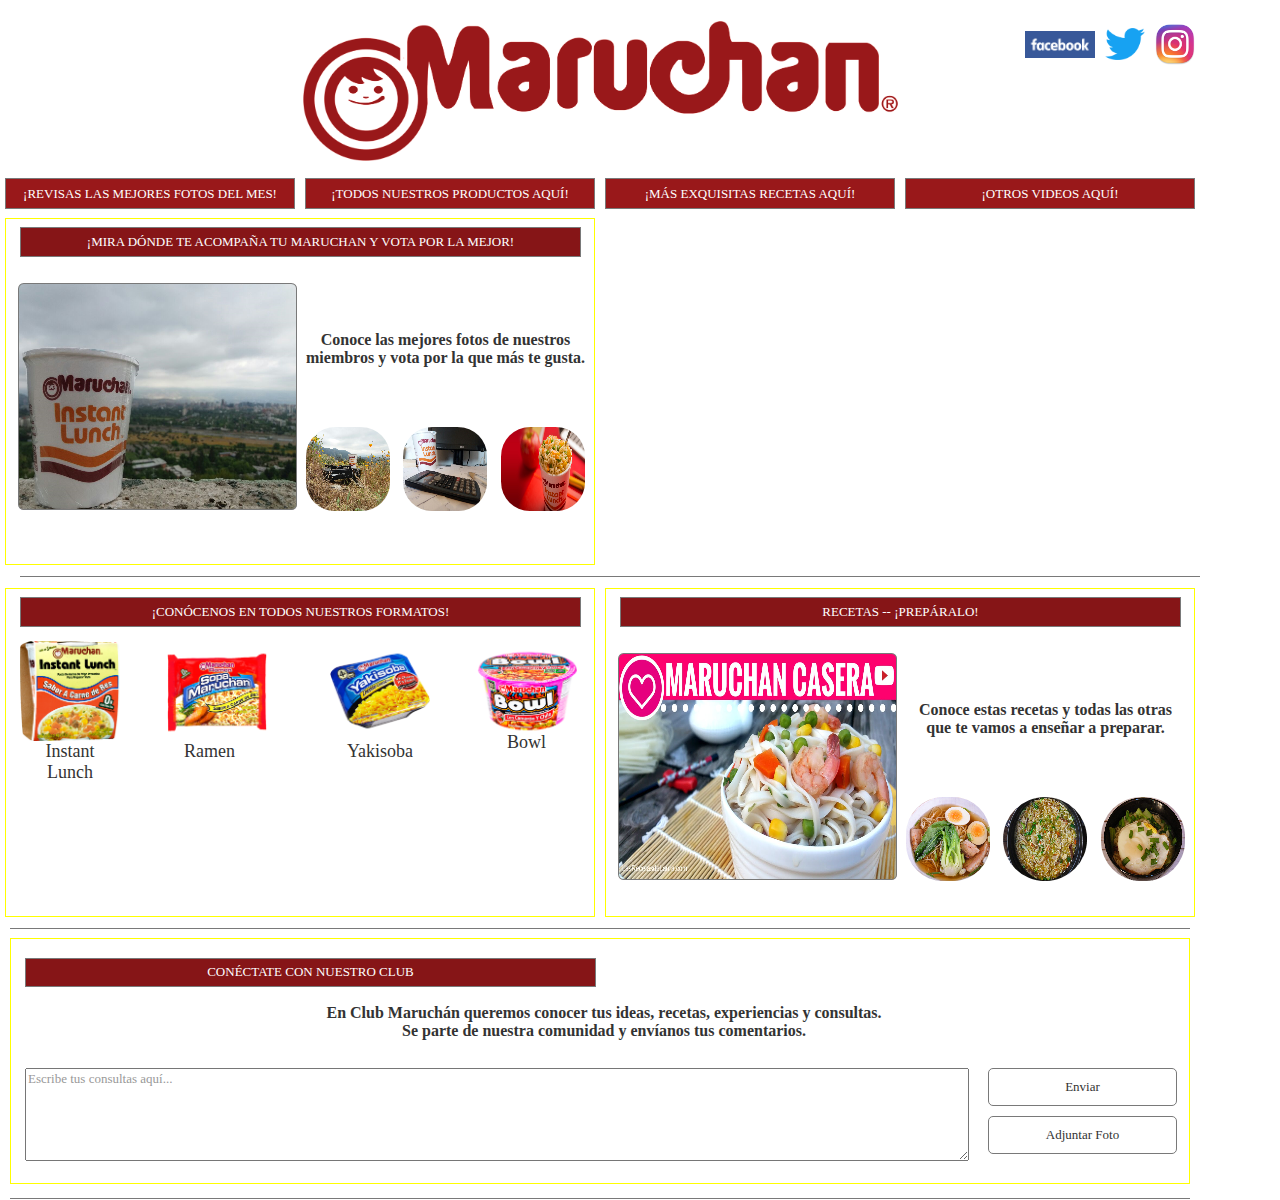
==== commit a64b3069: "color url fix" ====
--- a/index.html
+++ b/index.html
@@ -42,7 +42,7 @@
             http://www.sitemaps.org/schemas/sitemap/0.9/sitemap.xsd">
 <!-- created with Free Online Sitemap Generator www.xml-sitemaps.com -->
 
-<url>
+<url style="color:white;">
   <loc>https://clubmaruchan.github.io/Maruchan/</loc>
   <lastmod>2017-11-07T02:32:35+00:00</lastmod>
   <changefreq>daily</changefreq>
--- a/files/index/styles.css
+++ b/files/index/styles.css
@@ -53,11 +53,11 @@
   width:1180px;
   height:246px;
   background:inherit;
-  background-color:rgba(255, 204, 0, 1);
+  background-color:white;
   box-sizing:border-box;
   border-width:1px;
   border-style:solid;
-  border-color:rgba(121, 121, 121, 1);
+  border-color:yellow;
   border-radius:0px;
   -moz-box-shadow:none;
   -webkit-box-shadow:none;
@@ -312,11 +312,11 @@
   width:590px;
   height:329px;
   background:inherit;
-  background-color:rgba(255, 204, 0, 1);
+  background-color:white;
   box-sizing:border-box;
   border-width:1px;
   border-style:solid;
-  border-color:rgba(121, 121, 121, 1);
+  border-color:yellow;
   border-radius:0px;
   -moz-box-shadow:none;
   -webkit-box-shadow:none;
@@ -640,11 +640,11 @@
   width:590px;
   height:329px;
   background:inherit;
-  background-color:rgba(255, 204, 0, 1);
+  background-color:white;
   box-sizing:border-box;
   border-width:1px;
   border-style:solid;
-  border-color:rgba(121, 121, 121, 1);
+  border-color:yellow;
   border-radius:0px;
   -moz-box-shadow:none;
   -webkit-box-shadow:none;
@@ -1631,11 +1631,11 @@
   width:590px;
   height:347px;
   background:inherit;
-  background-color:rgba(255, 204, 0, 1);
+  background-color:white;
   box-sizing:border-box;
   border-width:1px;
   border-style:solid;
-  border-color:rgba(121, 121, 121, 1);
+  border-color:yellow;
   border-radius:0px;
   -moz-box-shadow:none;
   -webkit-box-shadow:none;
@@ -1733,7 +1733,7 @@
   width:279px;
   height:133px;
   background:inherit;
-  background-color:rgba(255, 204, 0, 1);
+  background-color:white;
   border:none;
   border-radius:0px;
   -moz-box-shadow:none;
@@ -1858,7 +1858,7 @@
   font-family:'Bauhaus 93 Normal', 'Bauhaus 93';
   font-weight:400;
   font-style:normal;
-  color:#FFFFFF;
+  color:yellow;
 }
 #u68 {
   border-width:0px;
@@ -1897,7 +1897,7 @@
   font-family:'Bauhaus 93 Normal', 'Bauhaus 93';
   font-weight:400;
   font-style:normal;
-  color:#FFFFFF;
+  color:yellow;
 }
 #u69 {
   border-width:0px;
